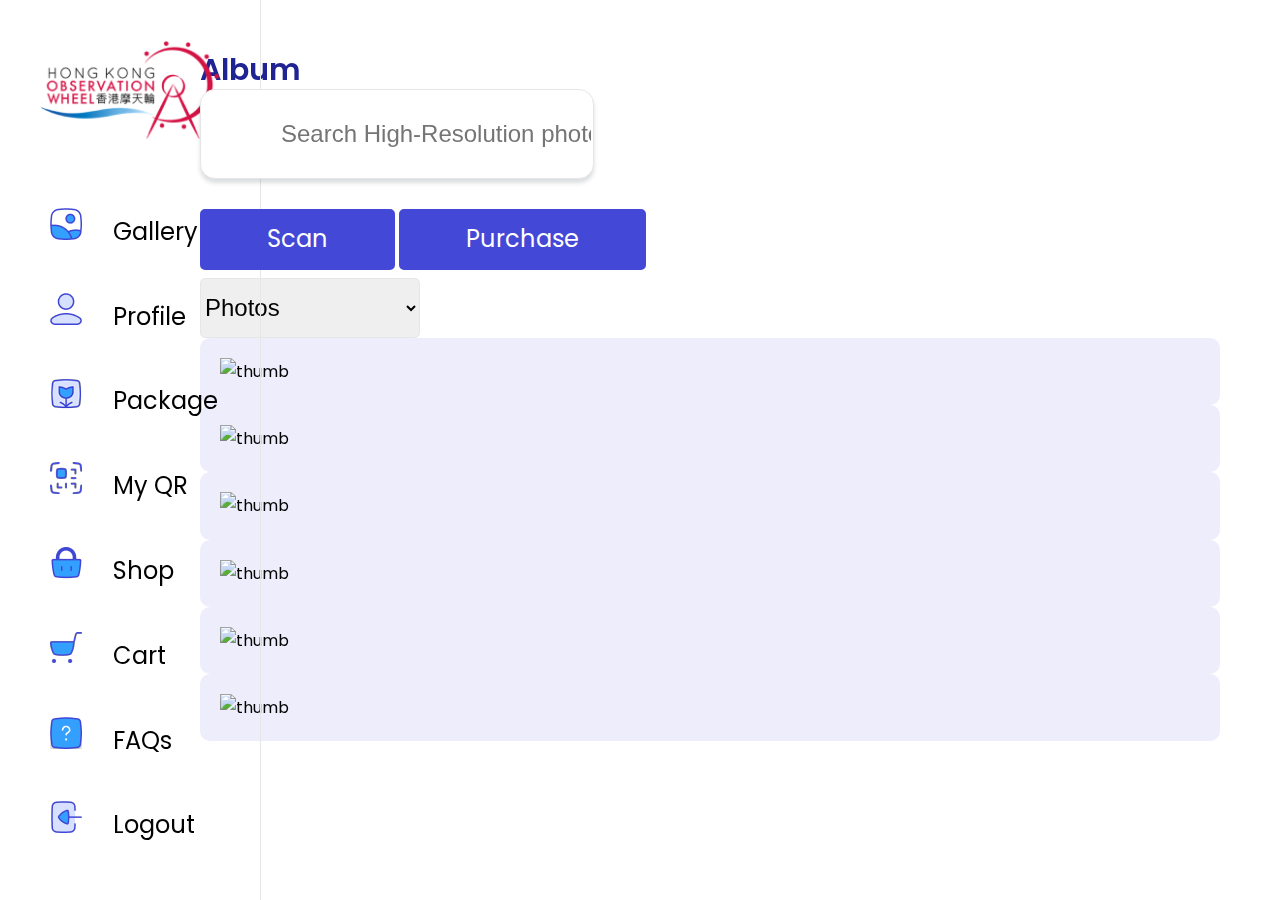
==== src/index.html @ 4436a9db "gallery done" ====
<!-- meta tags and other links -->
<!DOCTYPE html>
<html lang="en">

<head>
    <meta charset="UTF-8">
    <meta name="viewport" content="width=device-width, initial-scale=1.0">
    <title>The Site Titlte Here</title>
    <link rel="icon" type="image/png" href="assets/images/favicon.png" sizes="16x16">
    <!-- bootstrap 5  -->
    <link rel="stylesheet" href="assets/css/lib/bootstrap.min.css">
    <!-- Icon Link  -->
    <link rel="stylesheet" href="assets/css/all.min.css">
    <link rel="stylesheet" href="assets/css/line-awesome.min.css">
    <link rel="stylesheet" href="assets/css/lib/animate.css">

    <!-- Plugin Link -->
    <link rel="stylesheet" href="assets/css/lib/slick.css">
    <link rel="stylesheet" href="assets/css/lib/magnific-popup.css">

    <!-- Main css -->
    <link rel="stylesheet" href="assets/css/main.css">
</head>

<body>
    <!-- Overlay -->
    <div class="overlay"></div>
    <a href="javascript::void(0)" class="scrollToTop"><i class="las la-chevron-up"></i></a>

<div class="main-wrapper d-flex flex-wrap">
    <div class="menu-sidebar">
        <div class="logo"><img src="assets/images/logo.png" alt="logo"></div>
        <ul class="menu">
            <li><a href="index.html"><img src="assets/images/icon/gallery.png" alt=""> Gallery</a></li>
            <li><a href="profile.html"><img src="assets/images/icon/profile.png" alt=""> Profile</a></li>
            <li><a href="package.html"><img src="assets/images/icon/package.png" alt=""> Package</a></li>
            <li><a href="qr.html"><img src="assets/images/icon/qr.png" alt=""> My QR</a></li>
            <li><a href="shop.html"><img src="assets/images/icon/shop.png" alt=""> Shop</a></li>
            <li><a href="cart.html"><img src="assets/images/icon/cart.png" alt=""> Cart</a></li>
        </ul>
        <ul class="menu mt-auto">
            <li>
                <a href="faq.html"><img src="assets/images/icon/faq.png" alt=""> FAQs</a>
            </li>
            <li>
                <a href="faq.html"><img src="assets/images/icon/logout.png" alt=""> Logout</a>
            </li>
        </ul>
    </div>
    <div class="body-content">
        <div class="top-area">
            <div class="search-box d-flex flex-wrap align-items-center">
                <h3 class="title">Album</h3>
                <form class="search-form">
                    <div class="form-group">
                        <span class="search-icon"><i class="las la-search"></i></span>
                        <input type="text" placeholder="Search High-Resolution photos" class="form--control w-100">
                    </div>
                </form>
            </div>
            <div class="d-flex flex-wrap justify-content-between mb-5 gap-4">
                <div class="d-flex flex-wrap gap-4">
                    <a href="#0" class="cmn--btn">Scan</a>
                    <a href="#0" class="cmn--btn">Purchase</a>
                </div>
                <select class="form-select form--control ps-4 pe-5 w-auto">
                    <option>Photos</option>
                    <option>Videos</option>
                </select>
            </div>
        </div>
        <div class="gallery-wrapper row gy-5">
            <div class="col-lg-4 col-6">
                <div class="gallery-item">
                    <img src="assets/images/thumb/gallery1.png" alt="thumb">
                </div>
            </div>
            <div class="col-lg-4 col-6">
                <div class="gallery-item">
                    <img src="assets/images/thumb/gallery2.png" alt="thumb">
                </div>
            </div>
            <div class="col-lg-4 col-6">
                <div class="gallery-item">
                    <img src="assets/images/thumb/gallery3.png" alt="thumb">
                </div>
            </div>
            <div class="col-lg-4 col-6">
                <div class="gallery-item">
                    <img src="assets/images/thumb/gallery4.png" alt="thumb">
                </div>
            </div>
            <div class="col-lg-4 col-6">
                <div class="gallery-item">
                    <img src="assets/images/thumb/gallery5.png" alt="thumb">
                </div>
            </div>
            <div class="col-lg-4 col-6">
                <div class="gallery-item">
                    <img src="assets/images/thumb/gallery6.png" alt="thumb">
                </div>
            </div>
        </div>
    </div>
</div>

<!-- Gallery Popup -->
<div class="gallery-item style--two gallery-modal">
    <img src="assets/images/thumb/gallery1.png" alt="thumb">
    <a href="javascript:void(0)" class="cmn--btn d-block text-center mt-4 download-btn">Download</a>
    <a href="javascript:void(0)" class="cmn--btn d-block text-center mt-4 active share-btn">Share</a>
</div>
<!-- Gallery Popup -->

<!-- Share Popup -->
<div class="popup-wrapper share-modal">
    <p class="text-center fs--20px mb-4">Share in you social networks </p>
    <ul class="social-links d-flex flex-wrap gap-3">
        <li><a href="javascript:void(0)"><i class="fas fa-copy"></i></a></li>
        <li><a href=""><i class="fab fa-facebook-f"></i></a></li>
        <li><a href=""><i class="fab fa-twitter"></i></a></li>
        <li><a href=""><i class="fab fa-instagram"></i></a></li>
    </ul>
</div>
<!-- Share Popup -->

<!-- Share Success -->
<div class="popup-wrapper success-modal">
    <div class="d-flex flex-wrap align-items-center justify-content-center flex-column h-100">
        <img src="assets/images/icon/success.png" alt="icon">
        <p class="fs--20px mt-2 text-center">Download Succeeded !</p>
    </div>
    <span class="modal-close"><i class="las la-times"></i></span>
</div>
<!-- Share Success -->



<!-- jQuery library -->
<script src="assets/js/lib/jquery-3.6.0.min.js"></script>

<!-- Bootstrap 5 js -->
<script src="assets/js/lib/bootstrap.min.js"></script>

<!-- Pluglin Link -->
<script src="assets/js/lib/slick.min.js"></script>
<script src="assets/js/lib/magnific-popup.min.js"></script>
<script src="assets/js/lib/wow.min.js"></script>

<!-- Main js -->
<script src="assets/js/main.js"></script>
</body>

</html>
---- src/assets/css/main.css ----
@import url("https://fonts.googleapis.com/css2?family=Poppins:ital,wght@0,300;0,400;0,500;0,600;0,700;0,800;0,900;1,300;1,400;1,500;1,600;1,700;1,800;1,900&display=swap");

:root {
    --heading-font: "Poppins", sans-serif;
    --body-font: "Poppins", sans-serif;
    --heading: 238 64% 55%;
    --body: 223 22% 1%;
    --border: 0 0% 90%;
    --base-h: 238;
    --base-s: 64%;
    --base-l: 55%;
    --base: var(--base-h) var(--base-s) var(--base-l);
    --base-two: 176 100% 46%;
    --base-three: 208 100% 60%;
    --base-100: var(--base-h) var(--base-s) calc(var(--base-l) + 20%);
    --base-200: var(--base-h) var(--base-s) calc(var(--base-l) + 15%);
    --base-300: var(--base-h) var(--base-s) calc(var(--base-l) + 10%);
    --base-400: var(--base-h) var(--base-s) calc(var(--base-l) + 5%);
    --base-500: var(--base-h) var(--base-s) calc(var(--base-l) - 5%);
    --base-600: var(--base-h) var(--base-s) calc(var(--base-l) - 8%);
    --base-700: var(--base-h) var(--base-s) calc(var(--base-l) - 10%);
    --base-800: var(--base-h) var(--base-s) calc(var(--base-l) - 15%);
    --base-900: var(--base-h) var(--base-s) calc(var(--base-l) - 20%);
    --accent-h: 260;
    --accent-s: 92%;
    --accent-l: 10%;
    --accent-50: var(--accent-h) var(--accent-s) calc(var(--accent-l) + 25%);
    --accent-100: var(--accent-h) var(--accent-s) calc(var(--accent-l) + 20%);
    --accent-200: var(--accent-h) var(--accent-s) calc(var(--accent-l) + 15%);
    --accent-300: var(--accent-h) var(--accent-s) calc(var(--accent-l) + 10%);
    --accent-400: var(--accent-h) var(--accent-s) calc(var(--accent-l) + 5%);
    --accent: var(--accent-h) var(--accent-s) var(--accent-l);
    --accent-600: var(--accent-h) var(--accent-s) calc(var(--accent-l) - 5%);
    --accent-700: var(--accent-h) var(--accent-s) calc(var(--accent-l) - 10%);
    --accent-800: var(--accent-h) var(--accent-s) calc(var(--accent-l) - 15%);
    --accent-900: var(--accent-h) var(--accent-s) calc(var(--accent-l) - 20%);
    --primary: 245 82% 67%;
    --secondary: 210 7% 56%;
    --success: 147 67% 47%;
    --danger: 360 78% 62%;
    --warning: 29 100% 63%;
    --info: 200 90% 53%;
    --dark: 206 70% 11%;
    --white: 0 0% 100%;
    --light-h: 148;
    --light-s: 0%;
    --light-l: 95%;
    --light-50: var(--light-h) var(--light-s) calc(var(--light-l) + 33%);
    --light-100: var(--light-h) var(--light-s) calc(var(--light-l) + 20%);
    --light-200: var(--light-h) var(--light-s) calc(var(--light-l) + 15%);
    --light-300: var(--light-h) var(--light-s) calc(var(--light-l) + 10%);
    --light-400: var(--light-h) var(--light-s) calc(var(--light-l) + 2%);
    --light: var(--light-h) var(--light-s) var(--light-l);
    --light-600: var(--light-h) var(--light-s) calc(var(--light-l) - 2%);
    --light-700: var(--light-h) var(--light-s) calc(var(--light-l) - 10%);
    --light-800: var(--light-h) var(--light-s) calc(var(--light-l) - 15%);
    --light-900: var(--light-h) var(--light-s) calc(var(--light-l) - 20%);
}

html {
    scroll-behavior: smooth;
}

body {
    padding: 0;
    margin: 0;
    font-size: 16px;
    line-height: 1.7;
    color: hsl(var(--body));
    font-family: var(--body-font);
    word-wrap: break-word;
}

a {
    text-decoration: none;
    color: hsl(var(--body));
}

a:hover {
    color: hsl(var(--base));
}

span,
sub,
sup,
a {
    display: inline-block;
}

.custom-container {
    max-width: 1250px;
    margin: 0 auto;
}

/* global css strat */
.text--primary {
    color: hsl(var(--primary)) !important;
}

.text--secondary {
    color: hsl(var(--secondary)) !important;
}

.text--success {
    color: hsl(var(--success)) !important;
}

.text--danger {
    color: hsl(var(--danger)) !important;
}

.text--warning {
    color: hsl(var(--warning)) !important;
}

.text--info {
    color: hsl(var(--info)) !important;
}

.text--dark {
    color: hsl(var(--dark)) !important;
}

.text--muted {
    color: hsl(var(--muted)) !important;
}

.text--base {
    color: hsl(var(--base)) !important;
}

.text--body {
    color: hsl(var(--body)) !important;
}

/* background color css start */
.bg--primary {
    background-color: hsl(var(--primary)) !important;
}

.bg--secondary {
    background-color: hsl(var(--secondary)) !important;
}

.bg--success {
    background-color: hsl(var(--success)) !important;
}

.bg--danger {
    background-color: hsl(var(--danger)) !important;
}

.bg--warning {
    background-color: hsl(var(--warning)) !important;
}

.bg--info {
    background-color: hsl(var(--info)) !important;
}

.bg--dark {
    background-color: hsl(var(--dark)) !important;
}

.bg--light {
    background-color: hsl(var(--light)) !important;
}

.bg--base {
    background-color: hsl(var(--base)) !important;
}

.bg--accent {
    background-color: hsl(var(--accent)) !important;
}

/* background color css end */
.bg_img {
    background-position: center;
    background-size: cover !important;
    background-repeat: no-repeat !important;
}

.bg_fixed {
    background-attachment: fixed !important;
}

ul {
    list-style: none;
    margin: 0;
    padding: 0;
}

.overlay {
    position: fixed;
    width: 100%;
    height: 100%;
    left: 0;
    top: 0;
    z-index: -999;
}

.overlay.active {
    z-index: 111;
}

.overlay.active-color {
    z-index: 111;
    background-color: hsl(var(--dark)/0.6);
}

.scrollToTop {
    width: 40px;
    height: 40px;
    display: flex;
    align-items: center;
    justify-content: center;
    color: hsl(var(--white));
    z-index: 9999;
    bottom: 30px;
    right: 30px;
    font-size: 18px;
    position: fixed;
    transform: translateY(150px);
    background: hsl(var(--base));
    border-radius: 3px;
}

.scrollToTop:hover {
    color: hsl(var(--white));
}

.scrollToTop.active {
    transform: translateY(0);
    animation: bounceInDown 2s;
}

.pt-120 {
    padding-top: clamp(70px, 6vw, 120px);
}

.pt-100 {
    padding-top: clamp(55px, 6vw, 100px);
}

.pt-80 {
    padding-top: clamp(50px, 6vw, 80px);
}

.pt-60 {
    padding-top: clamp(35px, 6vw, 60px);
}

.pt-50 {
    padding-top: clamp(35px, 6vw, 50px);
}

.pb-120 {
    padding-bottom: clamp(70px, 6vw, 120px);
}

.pb-100 {
    padding-bottom: clamp(55px, 6vw, 100px);
}

.pb-80 {
    padding-bottom: clamp(50px, 6vw, 80px);
}

.pb-60 {
    padding-bottom: clamp(35px, 6vw, 60px);
}

.pb-50 {
    padding-bottom: clamp(35px, 6vw, 50px);
}

.mt-10 {
    margin-top: 10px;
}

.mt-15 {
    margin-top: 15px;
}

.mt-20 {
    margin-top: 20px;
}

.mt-25 {
    margin-top: 25px;
}

.mt-30 {
    margin-top: 30px;
}

.mt-35 {
    margin-top: 35px;
}

.mt-40 {
    margin-top: 40px;
}

.mt-45 {
    margin-top: 45px;
}

.mt-50 {
    margin-top: 50px;
}

.mt-55 {
    margin-top: 55px;
}

.mt-60 {
    margin-top: 60px;
}

.mb-10 {
    margin-bottom: 10px;
}

.mb-15 {
    margin-bottom: 15px;
}

.mb-20 {
    margin-bottom: 20px;
}

.mb-25 {
    margin-bottom: 25px;
}

.mb-30 {
    margin-bottom: 30px;
}

.mb-35 {
    margin-bottom: 35px;
}

.mb-40 {
    margin-bottom: 40px;
}

.mb-45 {
    margin-bottom: 45px;
}

.mb-50 {
    margin-bottom: 50px;
}

.mb-55 {
    margin-bottom: 55px;
}

.mb-60 {
    margin-bottom: 60px;
}

.search-form .search-icon, .pagination, .list.list-column {
    display: flex;
    flex-wrap: wrap;
}

.social-links li a {
    display: flex;
    flex-wrap: wrap;
    align-items: center;
    justify-content: center;
}

.custom--checkbox label::before, .btn,
.cmn--btn, a,
img,
.name {
    transition: all 0.3s;
}

.list.list-style-two li::before, .list.list-style-check li::before {
    position: absolute;
    font-weight: 900;
    font-size: 16px;
    font-family: "Line Awesome Free";
}

.list.list-column {
    flex-direction: column;
}

.list.list-style-check li {
    position: relative;
    padding: 7px 0;
    padding-left: 28px;
    font-size: 14px;
}

.list.list-style-check li.active {
    color: hsl(var(--heading));
}

.list.list-style-check li.active::before {
    content: "\f00c";
}

.list.list-style-check li.disabled {
    color: hsl(var(--body)/0.65);
}

.list.list-style-check li.disabled::before {
    content: "\f00d";
}

.list.list-style-check li::before {
    left: 0;
    top: 6px;
}

.list.list-style-one li {
    padding: 6px 0;
    padding-left: 25px;
    position: relative;
}

.list.list-style-one li::before {
    position: absolute;
    content: "";
    left: 0;
    width: 10px;
    height: 10px;
    top: 12px;
    background-color: hsl(var(--base));
    border-radius: 50%;
}

.list.list-style-two li {
    padding: 6px 0;
    padding-left: 25px;
    position: relative;
}

.list.list-style-two li::before {
    content: "\f101";
    left: 0;
    top: 6px;
    color: hsl(var(--base));
}

@media (min-width: 576px) {
    .list.list-50-sm li {
        width: 50%;
    }
}

@media (min-width: 768px) {
    .list.list-50-md li {
        width: 50%;
    }
}

@media (min-width: 992px) {
    .list.list-50-lg li {
        width: 50%;
    }
}

@media (min-width: 1200px) {
    .list.list-50-xl li {
        width: 50%;
    }
}

h1,
h2,
h3,
h4,
h5,
h6 {
    margin: 0;
    font-weight: 600;
    line-height: 1.3;
    color: hsl(var(--heading));
    font-family: var(--heading-font);
}

h1 > a,
h2 > a,
h3 > a,
h4 > a,
h5 > a,
h6 > a {
    color: hsl(var(--heading));
}

h1 {
    font-size: 45px;
}

@media (max-width: 1199px) {
    h1 {
        font-size: 40px;
    }
}

@media (max-width: 767px) {
    h1 {
        font-size: 36px;
    }
}

@media (max-width: 575px) {
    h1 {
        font-size: 30px;
    }
}

h2 {
    font-size: 30px;
}

@media (max-width: 767px) {
    h2 {
        font-size: 26px;
    }
}

@media (max-width: 575px) {
    h2 {
        font-size: 22px;
    }
}

h3 {
    font-size: 30px;
}

@media (max-width: 1199px) {
    h3 {
        font-size: 26px;
    }
}

@media (max-width: 450px) {
    h3 {
        font-size: 24px;
    }
}

h4 {
    font-size: 24px;
}

@media (max-width: 767px) {
    h4 {
        font-size: 22px;
    }
}

@media (max-width: 575px) {
    h4 {
        font-size: 20px;
    }
}

h4 {
    font-size: 22px;
}

@media (max-width: 1199px) {
    h4 {
        font-size: 20px;
    }
}

@media (max-width: 575px) {
    h4 {
        font-size: 18px;
    }
}

h5 {
    font-size: 20px;
}

@media (max-width: 1199px) {
    h5 {
        font-size: 18px;
    }
}

h6 {
    font-size: 18px;
}

.fs--13px {
    font-size: 12px;
}

.fs--13px {
    font-size: 13px;
}

.fs--14px {
    font-size: 14px;
}

.fs--15px {
    font-size: 15px;
}

.fs--16px {
    font-size: 16px;
}

.fs--18px {
    font-size: 18px;
}

.fs--20px {
    font-size: 20px;
}

.fs--22px {
    font-size: 22px;
}

.btn,
.cmn--btn {
    padding: 8px 65px;
    font-weight: 400;
    outline: none !important;
    box-shadow: none !important;
    border-radius: 5px;
    z-index: 1;
}

.btn.btn--lg,
.cmn--btn.btn--lg {
    padding: 13px 35px !important;
    font-size: 18px;
}

@media (max-width: 991px) {
    .btn.btn--lg,
.cmn--btn.btn--lg {
        font-size: 16px;
    }
}

.btn.btn--md,
.cmn--btn.btn--md {
    padding: 10px 25px !important;
    font-size: 15px;
}

.btn.btn--sm,
.cmn--btn.btn--sm {
    padding: 5px 15px !important;
    font-size: 14px;
}

.btn.btn--xs,
.cmn--btn.btn--xs {
    padding: 0px 10px !important;
    font-size: 13px;
}

.cmn--btn {
    font-size: 24px;
    color: hsl(var(--white));
    position: relative;
    z-index: 1;
    overflow: hidden;
    border: 2px solid hsl(var(--base));
}

@media (max-width: 575px) {
    .cmn--btn {
        padding: 8px 30px;
    }
}

.cmn--btn {
    background-color: hsl(var(--base));
}

.cmn--btn:hover, .cmn--btn.active {
    background: transparent;
    color: hsl(var(--base));
}

.cmn--btn.active:hover {
    color: hsl(var(--white));
    background-color: hsl(var(--base));
}

.btn--primary {
    background-color: hsl(var(--primary));
    border: 2px solid hsl(var(--primary));
    color: hsl(var(--white));
}

.btn--primary:hover {
    color: hsl(var(--primary));
}

.btn--secondary {
    background-color: hsl(var(--secondary));
    border: 2px solid hsl(var(--secondary));
    color: hsl(var(--white));
}

.btn--secondary:hover {
    color: hsl(var(--secondary));
}

.btn--success {
    background-color: hsl(var(--success));
    border: 2px solid hsl(var(--success));
    color: hsl(var(--white));
}

.btn--success:hover {
    color: hsl(var(--success));
}

.btn--danger {
    background-color: hsl(var(--danger));
    border: 2px solid hsl(var(--danger));
    color: hsl(var(--white));
}

.btn--danger:hover {
    color: hsl(var(--danger));
}

.btn--warning {
    background-color: hsl(var(--warning));
    border: 2px solid hsl(var(--warning));
    color: hsl(var(--white));
}

.btn--warning:hover {
    color: hsl(var(--warning));
}

.btn--info {
    background-color: var(--info);
    border: 2px solid var(--info);
    color: hsl(var(--white));
}

.btn--info:hover {
    color: var(--info);
}

.btn--light {
    background-color: hsl(var(--light));
    border: 2px solid hsl(var(--light));
    color: hsl(var(--white));
}

.btn--light:hover {
    color: hsl(var(--light));
}

.btn--dark {
    background-color: hsl(var(--dark));
    border: 2px solid hsl(var(--dark));
    color: hsl(var(--white));
}

.btn--dark:hover {
    color: hsl(var(--dark));
}

.btn--base {
    background-color: hsl(var(--base));
    border: 2px solid hsl(var(--base));
    color: hsl(var(--white));
}

.btn--base:hover {
    color: hsl(var(--base));
}

.btn--light {
    color: hsl(var(--base));
}

.btn--outline-primary {
    background-color: transparent;
    border: 2px solid hsl(var(--primary));
    color: hsl(var(--primary));
}

.btn--outline-primary:hover {
    color: hsl(var(--white));
    border-color: hsl(var(--primary));
    background-color: hsl(var(--primary));
}

.btn--outline-secondary {
    background-color: transparent;
    border: 2px solid hsl(var(--secondary));
    color: hsl(var(--secondary));
}

.btn--outline-secondary:hover {
    color: hsl(var(--white));
    border-color: hsl(var(--secondary));
    background-color: hsl(var(--secondary));
}

.btn--outline-success {
    background-color: transparent;
    border: 2px solid hsl(var(--success));
    color: hsl(var(--success));
}

.btn--outline-success:hover {
    color: hsl(var(--white));
    border-color: hsl(var(--success));
    background-color: hsl(var(--success));
}

.btn--outline-danger {
    background-color: transparent;
    border: 2px solid hsl(var(--danger));
    color: hsl(var(--danger));
}

.btn--outline-danger:hover {
    color: hsl(var(--white));
    border-color: hsl(var(--danger));
    background-color: hsl(var(--danger));
}

.btn--outline-warning {
    background-color: transparent;
    border: 2px solid hsl(var(--warning));
    color: hsl(var(--warning));
}

.btn--outline-warning:hover {
    color: hsl(var(--white));
    border-color: hsl(var(--warning));
    background-color: hsl(var(--warning));
}

.btn--outline-info {
    background-color: transparent;
    border: 2px solid var(--info);
    color: var(--info);
}

.btn--outline-info:hover {
    color: hsl(var(--white));
    border-color: var(--info);
    background-color: var(--info);
}

.btn--outline-light {
    background-color: transparent;
    border: 2px solid hsl(var(--light));
    color: hsl(var(--light));
}

.btn--outline-light:hover {
    color: hsl(var(--white));
    border-color: hsl(var(--light));
    background-color: hsl(var(--light));
}

.btn--outline-dark {
    background-color: transparent;
    border: 2px solid hsl(var(--dark));
    color: hsl(var(--dark));
}

.btn--outline-dark:hover {
    color: hsl(var(--white));
    border-color: hsl(var(--dark));
    background-color: hsl(var(--dark));
}

.btn--outline-base {
    background-color: transparent;
    border: 2px solid hsl(var(--base));
    color: hsl(var(--base));
}

.btn--outline-base:hover {
    color: hsl(var(--white));
    border-color: hsl(var(--base));
    background-color: hsl(var(--base));
}

.btn--outline-light {
    color: hsl(var(--body));
    border: 2px solid hsl(var(--border));
}

.badge--base {
    background-color: hsl(var(--base)/0.15);
    border: 1px solid hsl(var(--base));
    color: hsl(var(--base));
}

.badge--primary {
    background-color: hsl(var(--primary)/0.15);
    border: 1px solid hsl(var(--primary));
    color: hsl(var(--primary));
}

.badge--secondary {
    background-color: hsl(var(--secondary)/0.15);
    border: 1px solid hsl(var(--secondary));
    color: hsl(var(--secondary));
}

.badge--success {
    background-color: hsl(var(--success)/0.15);
    border: 1px solid hsl(var(--success));
    color: hsl(var(--success));
}

.badge--danger {
    background-color: hsl(var(--danger)/0.15);
    border: 1px solid hsl(var(--danger));
    color: hsl(var(--danger));
}

.badge--warning {
    background-color: hsl(var(--warning)/0.15);
    border: 1px solid hsl(var(--warning));
    color: hsl(var(--warning));
}

.badge--info {
    background-color: hsl(var(--info)/0.15);
    border: 1px solid hsl(var(--info));
    color: hsl(var(--info));
}

.badge--dark {
    background-color: hsl(var(--dark)/0.15);
    border: 1px solid hsl(var(--dark));
    color: hsl(var(--dark));
}

.badge {
    border-radius: 18px;
    padding: 4px 15px;
}

.badge.badge--icon {
    padding: 5px;
    border-radius: 5px;
}

.badge.badge--lg {
    padding: 6px 16px;
}

.badge.badge--md {
    padding: 4px 12px;
}

.badge.badge--sm {
    padding: 3px 10px;
}

.badge--fill-primary {
    background-color: hsl(var(--primary));
    border: 1px solid hsl(var(--primary));
    color: hsl(var(--white));
}

.badge--fill-primary:hover {
    color: hsl(var(--white));
}

.badge--fill-secondary {
    background-color: hsl(var(--secondary));
    border: 1px solid hsl(var(--secondary));
    color: hsl(var(--white));
}

.badge--fill-secondary:hover {
    color: hsl(var(--white));
}

.badge--fill-success {
    background-color: hsl(var(--success));
    border: 1px solid hsl(var(--success));
    color: hsl(var(--white));
}

.badge--fill-success:hover {
    color: hsl(var(--white));
}

.badge--fill-danger {
    background-color: hsl(var(--danger));
    border: 1px solid hsl(var(--danger));
    color: hsl(var(--white));
}

.badge--fill-danger:hover {
    color: hsl(var(--white));
}

.badge--fill-warning {
    background-color: hsl(var(--warning));
    border: 1px solid hsl(var(--warning));
    color: hsl(var(--white));
}

.badge--fill-warning:hover {
    color: hsl(var(--white));
}

.badge--fill-info {
    background-color: hsl(var(--info));
    border: 1px solid hsl(var(--info));
    color: hsl(var(--white));
}

.badge--fill-info:hover {
    color: hsl(var(--white));
}

.badge--fill-light {
    background-color: hsl(var(--light));
    border: 1px solid hsl(var(--light));
    color: hsl(var(--white));
}

.badge--fill-light:hover {
    color: hsl(var(--white));
}

.badge--fill-dark {
    background-color: hsl(var(--dark));
    border: 1px solid hsl(var(--dark));
    color: hsl(var(--white));
}

.badge--fill-dark:hover {
    color: hsl(var(--white));
}

.badge--fill-base {
    background-color: hsl(var(--base));
    border: 1px solid hsl(var(--base));
    color: hsl(var(--white));
}

.badge--fill-base:hover {
    color: hsl(var(--white));
}

.table {
    margin: 0;
    font-size: 15px;
    background-color: hsl(var(--white));
    box-shadow: 0 0 8px hsl(var(--base)/0.06);
}

.table thead tr th {
    background: hsl(var(--base));
    text-align: center;
    font-size: 15px;
    padding: 15px;
    color: hsl(var(--white));
    font-family: var(--heading-font);
    font-weight: 500;
}

.table thead tr th:first-child {
    text-align: left;
    border-radius: 5px 0 0 0;
}

.table thead tr th:last-child {
    border-radius: 0 5px 0 0;
    text-align: right;
}

.table tbody {
    border: 0 !important;
}

.table tbody tr td {
    text-align: center;
    vertical-align: middle;
    padding: 20px 15px;
    border-width: 1px;
    font-family: var(--heading-font);
}

.table tbody tr td::before {
    content: attr(data-label);
    font-family: var(--heading-font);
    font-size: 15px;
    color: hsl(var(--heading));
    font-weight: 500;
    display: none;
}

.table tbody tr td:first-child {
    text-align: left;
}

.table tbody tr td:last-child {
    text-align: right;
}

.table tbody tr:nth-child(even) {
    background: hsl(var(--light));
}

.table .amount span {
    margin-right: 4px;
}

@media (max-width: 767px) {
    .table--responsive--md thead {
        display: none;
    }

    .table--responsive--md tbody tr {
        display: block;
    }

    .table--responsive--md tbody tr td {
        display: flex;
        align-items: center;
        justify-content: space-between;
        gap: 35px;
        text-align: right;
        padding: 10px 15px;
        border: none;
        border-bottom: 1px solid hsl(var(--border));
    }
}

@media (max-width: 767px) and (max-width: 991px) {
    .table--responsive--md tbody tr td {
        font-size: 14px !important;
    }
}

@media (max-width: 767px) {
    .table--responsive--md tbody tr td:last-child {
        border: none;
    }
}

@media (max-width: 767px) {
    .table--responsive--md tbody tr td::before {
        display: block;
    }
}

@media (min-width: 768px) {
    .table--responsive--md tbody tr td {
        border: 0;
    }
}

@media (max-width: 991px) {
    .table--responsive--lg thead {
        display: none;
    }

    .table--responsive--lg tbody tr {
        display: block;
    }

    .table--responsive--lg tbody tr td {
        display: flex;
        align-items: center;
        justify-content: space-between;
        gap: 35px;
        text-align: right;
        padding: 10px 15px;
        border: none;
        border-bottom: 1px solid hsl(var(--border));
    }
}

@media (max-width: 991px) and (max-width: 991px) {
    .table--responsive--lg tbody tr td {
        font-size: 14px !important;
    }
}

@media (max-width: 991px) {
    .table--responsive--lg tbody tr td:last-child {
        border: none;
    }
}

@media (max-width: 991px) {
    .table--responsive--lg tbody tr td::before {
        display: block;
    }
}

@media (min-width: 992px) {
    .table--responsive--lg tbody tr td {
        border: none;
    }
}

@media (max-width: 1199px) {
    .table--responsive--xl thead {
        display: none;
    }

    .table--responsive--xl tbody tr {
        display: block;
    }

    .table--responsive--xl tbody tr td {
        display: flex;
        align-items: center;
        justify-content: space-between;
        gap: 35px;
        text-align: right;
        padding: 10px 15px;
        border: none;
        border-bottom: 1px solid hsl(var(--border));
    }
}

@media (max-width: 1199px) and (max-width: 991px) {
    .table--responsive--xl tbody tr td {
        font-size: 14px !important;
    }
}

@media (max-width: 1199px) {
    .table--responsive--xl tbody tr td:last-child {
        border: none;
    }
}

@media (max-width: 1199px) {
    .table--responsive--xl tbody tr td::before {
        display: block;
    }
}

@media (min-width: 1200px) {
    .table--responsive--xl tbody tr td {
        border: 0;
    }
}

.form-label {
    font-size: 15px;
}

.form--control {
    height: 50px;
    border-radius: 5px;
    border: 1px solid hsl(var(--border));
    outline: 0 !important;
    box-shadow: none !important;
    font-size: 24px;
}

.form--control:focus {
    border: 1px solid hsl(var(--base));
}

textarea.form--control {
    height: 130px;
}

input:autofill,
input:autofill:hover,
input:autofill:focus,
input:-webkit-autofill,
input:-webkit-autofill:hover,
input:-webkit-autofill:focus {
    -webkit-text-fill-color: hsl(var(--heading));
    transition: background-color 5000s ease-in-out 0s;
}

.custom--radio {
    position: relative;
    padding-left: 0;
}

.custom--radio input[type=radio] {
    width: 100%;
    position: absolute;
    top: 0;
    left: 0;
    visibility: hidden;
    cursor: pointer;
}

.custom--radio input[type=radio]:checked ~ label::before {
    border-width: 2px;
    border-color: hsl(var(--base)) !important;
}

.custom--radio input[type=radio]:checked ~ label::after {
    opacity: 1;
}

.custom--radio label {
    margin-bottom: 0;
    position: relative;
    padding-left: 20px;
    font-size: 14px;
    font-weight: 400;
}

.custom--radio label::before {
    position: absolute;
    content: "";
    top: 4px;
    left: 0;
    width: 15px;
    height: 15px;
    border: 1px solid #888888;
}

.custom--radio label::after {
    position: absolute;
    content: "";
    top: 8px;
    left: 4px;
    width: 7px;
    height: 7px;
    background-color: hsl(var(--base)) !important;
    opacity: 0;
}

.custom--checkbox {
    padding-left: 25px;
}

.custom--checkbox input {
    display: none;
}

.custom--checkbox input:checked ~ label::before {
    content: "\f14a";
    color: hsl(var(--base));
}

.custom--checkbox label {
    position: relative;
    font-size: 15px;
    font-weight: 400;
    cursor: pointer;
    margin-bottom: 0;
}

.custom--checkbox label::before {
    position: absolute;
    content: "\f04d";
    font-family: "Line Awesome Free";
    font-weight: 900;
    top: 3px;
    left: -25px;
    font-size: 20px;
    line-height: 1;
}

/* form css end*/
.custom--card {
    border: 1px solid hsl(var(--border));
    border-radius: 5px;
}

.custom--card .card-header,
.custom--card .card-footer {
    background: hsl(var(--base));
    text-align: center;
}

.custom--card .card-header .title,
.custom--card .card-footer .title {
    color: hsl(var(--white));
    margin: 0;
}

.custom--card .card-header,
.custom--card .card-footer {
    padding: 15px 25px;
    border-color: hsl(var(--border)) !important;
}

@media (max-width: 575px) {
    .custom--card .card-header,
.custom--card .card-footer {
        padding: 10px 20px;
    }
}

@media (max-width: 575px) {
    .custom--card .card-header,
.custom--card .card-footer {
        padding: 8px 15px;
    }
}

.custom--card .card-body {
    padding: 25px;
}

@media (max-width: 575px) {
    .custom--card .card-body {
        padding: 20px;
    }
}

@media (max-width: 450px) {
    .custom--card .card-body {
        padding: 15px;
    }
}

.custom--card.card--lg .card-header,
.custom--card.card--lg .card-footer {
    padding: 20px 35px;
}

@media (max-width: 767px) {
    .custom--card.card--lg .card-header,
.custom--card.card--lg .card-footer {
        padding: 15px 25px;
    }
}

@media (max-width: 575px) {
    .custom--card.card--lg .card-header,
.custom--card.card--lg .card-footer {
        padding: 10px 20px;
    }
}

@media (max-width: 450px) {
    .custom--card.card--lg .card-header,
.custom--card.card--lg .card-footer {
        padding: 8px 15px;
    }
}

.custom--card.card--lg .card-body {
    padding: 35px;
}

@media (max-width: 767px) {
    .custom--card.card--lg .card-body {
        padding: 25px;
    }
}

@media (max-width: 575px) {
    .custom--card.card--lg .card-body {
        padding: 20px;
    }
}

@media (max-width: 450px) {
    .custom--card.card--lg .card-body {
        padding: 15px;
    }
}

.custom--card.card--md .card-header,
.custom--card.card--md .card-footer {
    padding: 10px 20px;
}

.custom--card.card--md .card-body {
    padding: 20px 20px;
}

.custom--modal .modal-footer,
.custom--modal .modal-body,
.custom--modal .modal-header {
    border-color: hsl(var(--border)) !important;
}

.custom--modal .modal-footer .modal-title,
.custom--modal .modal-header .modal-title {
    margin: 0;
    color: hsl(var(--heading));
}

.custom--modal .modal-footer .btn-close,
.custom--modal .modal-header .btn-close {
    background: transparent;
    font-size: 20px;
    line-height: 1;
    color: hsl(var(--danger)) !important;
}

.pagination {
    justify-content: center;
    gap: 12px;
}

.pagination .page-item {
    text-align: center;
}

.pagination .page-item .page-link {
    font-weight: 600;
    width: 40px;
    height: 40px;
    line-height: 40px;
    padding: 0;
    border-color: hsl(var(--border));
    box-shadow: none;
    color: hsl(var(--body));
}

.pagination .page-item.active .page-link, .pagination .page-item:hover .page-link {
    color: hsl(var(--white));
    background-color: hsl(var(--base));
    border-color: transparent;
}

.pagination .page-item.disabled {
    cursor: no-drop !important;
}

.pagination .page-item.disabled .page-link {
    color: hsl(var(--body));
    background: hsl(var(--dark)/0.1);
    border: none;
}

.social-links li a {
    width: 80px;
    height: 80px;
    border: 2px solid hsl(var(--base));
    font-size: 26px;
    border-radius: 50%;
    color: hsl(var(--base));
}

.social-links li a:hover {
    color: hsl(var(--white));
    background-color: hsl(var(--base));
}

.logo img {
    max-width: 180px;
}

.search-box {
    margin-bottom: 30px;
}

.search-box .title {
    padding-right: 30px;
    width: 140px;
    color: hsl(var(--base-900));
}

.search-form {
    width: calc(100% - 140px);
    position: relative;
}

.search-form .search-icon {
    position: absolute;
    transform: translateY(-50%);
    align-items: center;
    top: 50%;
    left: 30px;
    font-size: 30px;
}

.search-form .form--control {
    padding-left: 80px;
    height: 86px;
    border-radius: 15px;
    box-shadow: 0 4px 4px hsl(var(--dark)/0.15) !important;
}

.top-area .form-select {
    min-width: 220px;
    height: 60px;
}

.gallery-item {
    padding: 20px;
    background-color: hsl(var(--base)/0.099);
    border-radius: 10px;
}

.gallery-item img {
    width: 100%;
}

.gallery-item.style--two {
    background-color: hsl(var(--white));
    border-radius: 15px;
}

.gallery-modal,
.share-modal,
.success-modal {
    position: fixed;
    top: 50%;
    left: 50%;
    transform: translate(-50%, -50%);
    width: 710px;
    z-index: 111;
    display: none;
}

.share-modal {
    width: auto;
}

.popup-wrapper {
    padding: 30px;
    border-radius: 20px;
    background-color: hsl(var(--white));
}

.success-modal {
    width: 450px;
    height: 400px;
    background-color: hsl(var(--white));
    border-radius: 20px;
    text-align: center;
    vertical-align: center;
}

.modal-close {
    position: absolute;
    right: 15px;
    top: 15px;
    line-height: 1;
    padding: 10px;
    font-size: 18px;
    cursor: pointer;
}

.menu-sidebar {
    width: 260px;
    min-height: 100vh;
    position: fixed;
    left: 0;
    top: 0;
    border-right: 1px solid hsl(var(--border));
}

.menu-sidebar .logo {
    margin: 40px auto 40px;
    text-align: center;
}

.menu li {
    width: 100%;
}

.menu li a {
    padding: 20px 50px;
    padding-right: 15px;
    display: block;
    font-size: 24px;
}

.menu li a.active, .menu li a:hover {
    color: hsl(var(--body));
    background-color: hsl(var(--base-two));
}

.menu li img {
    width: 32px;
    height: 32px;
    object-fit: contain;
    margin-right: 25px;
}

.body-content {
    width: calc(100% - 260px);
    margin-left: auto;
    padding: 50px 60px;
}
/*# sourceMappingURL=main.css.map */
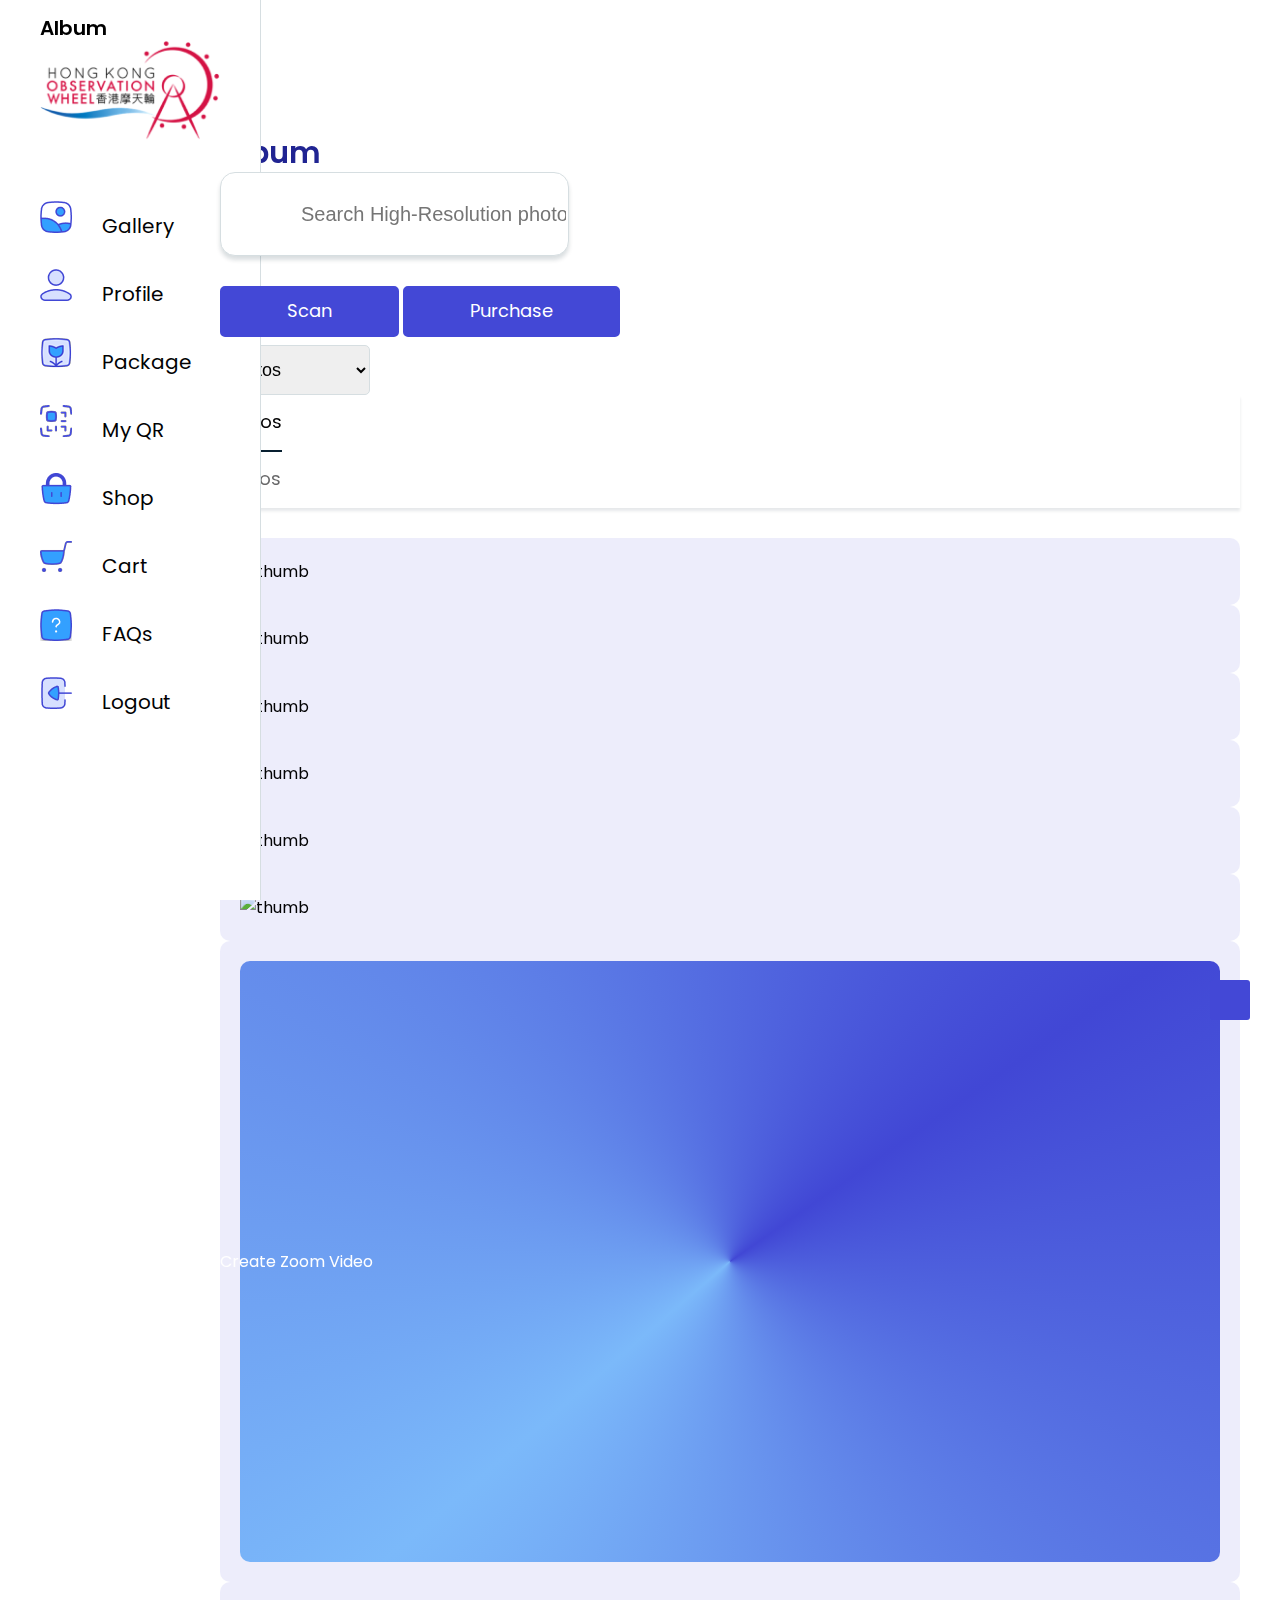
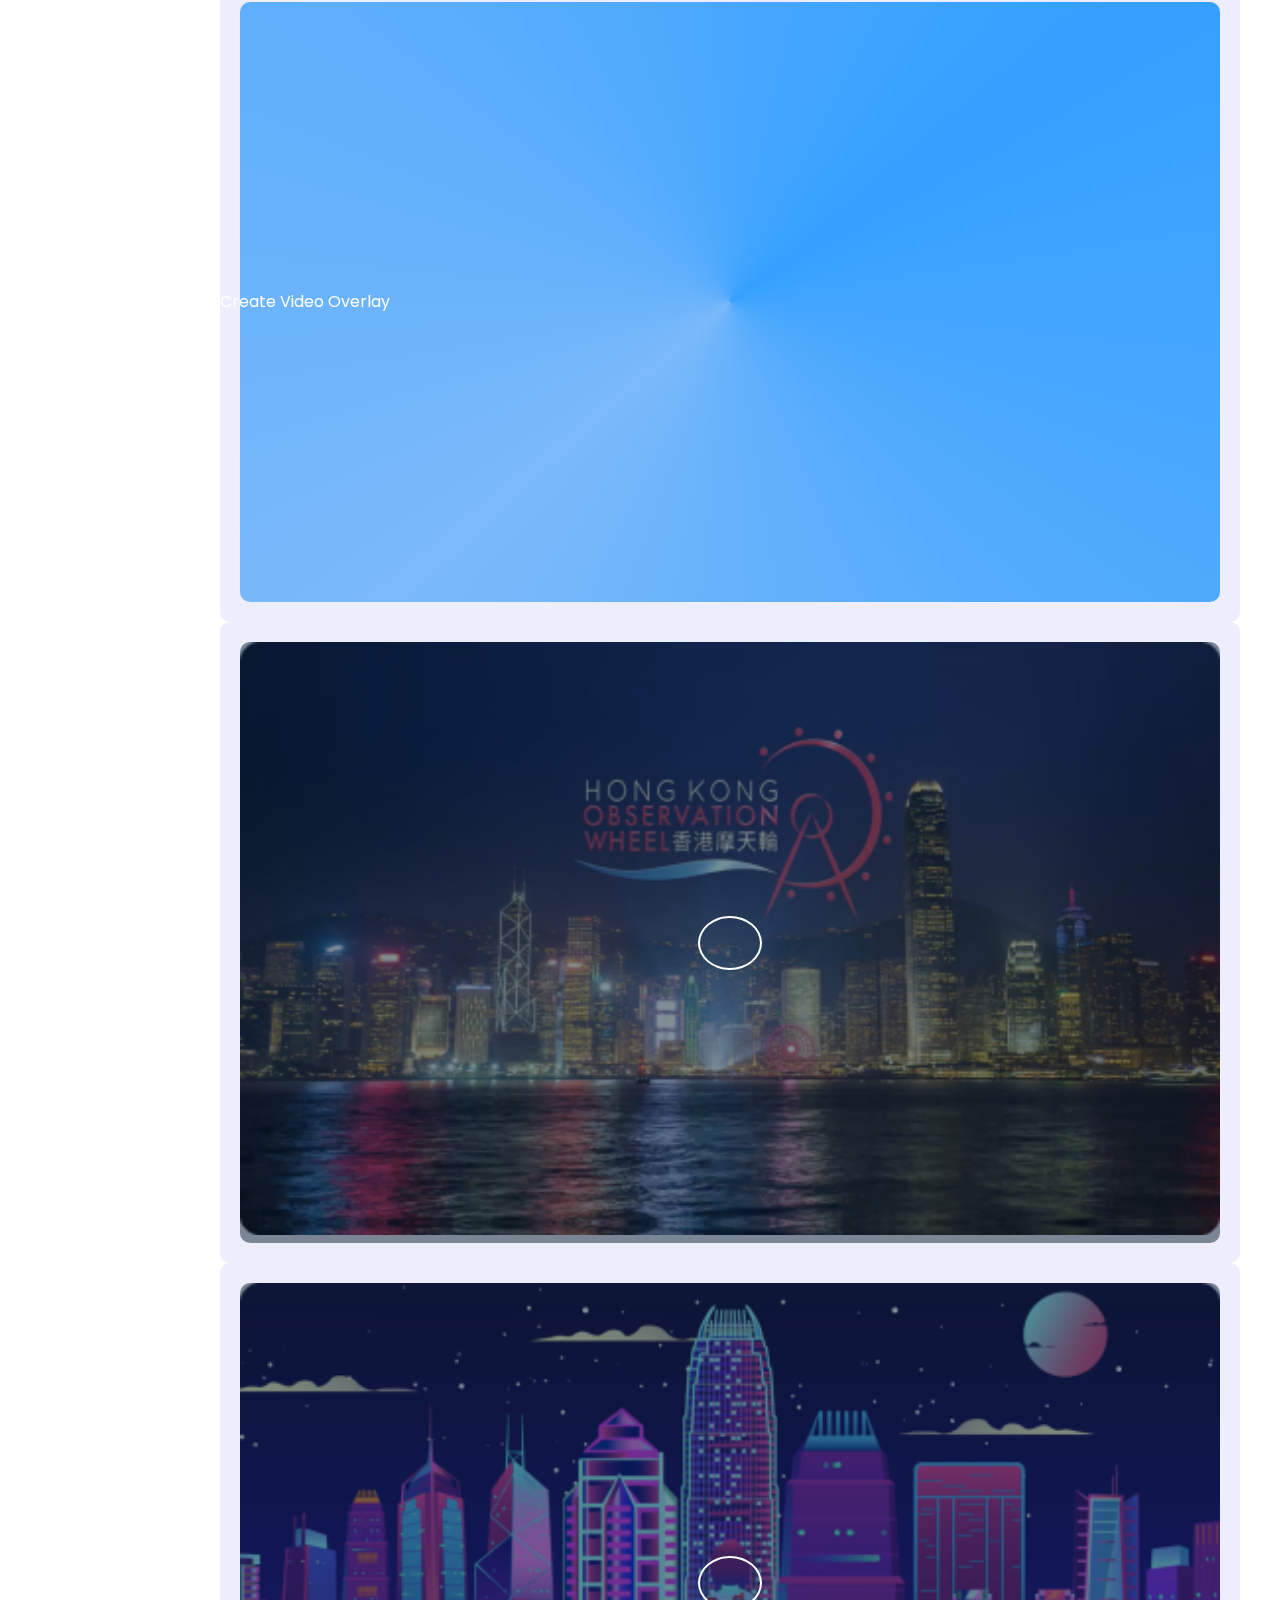
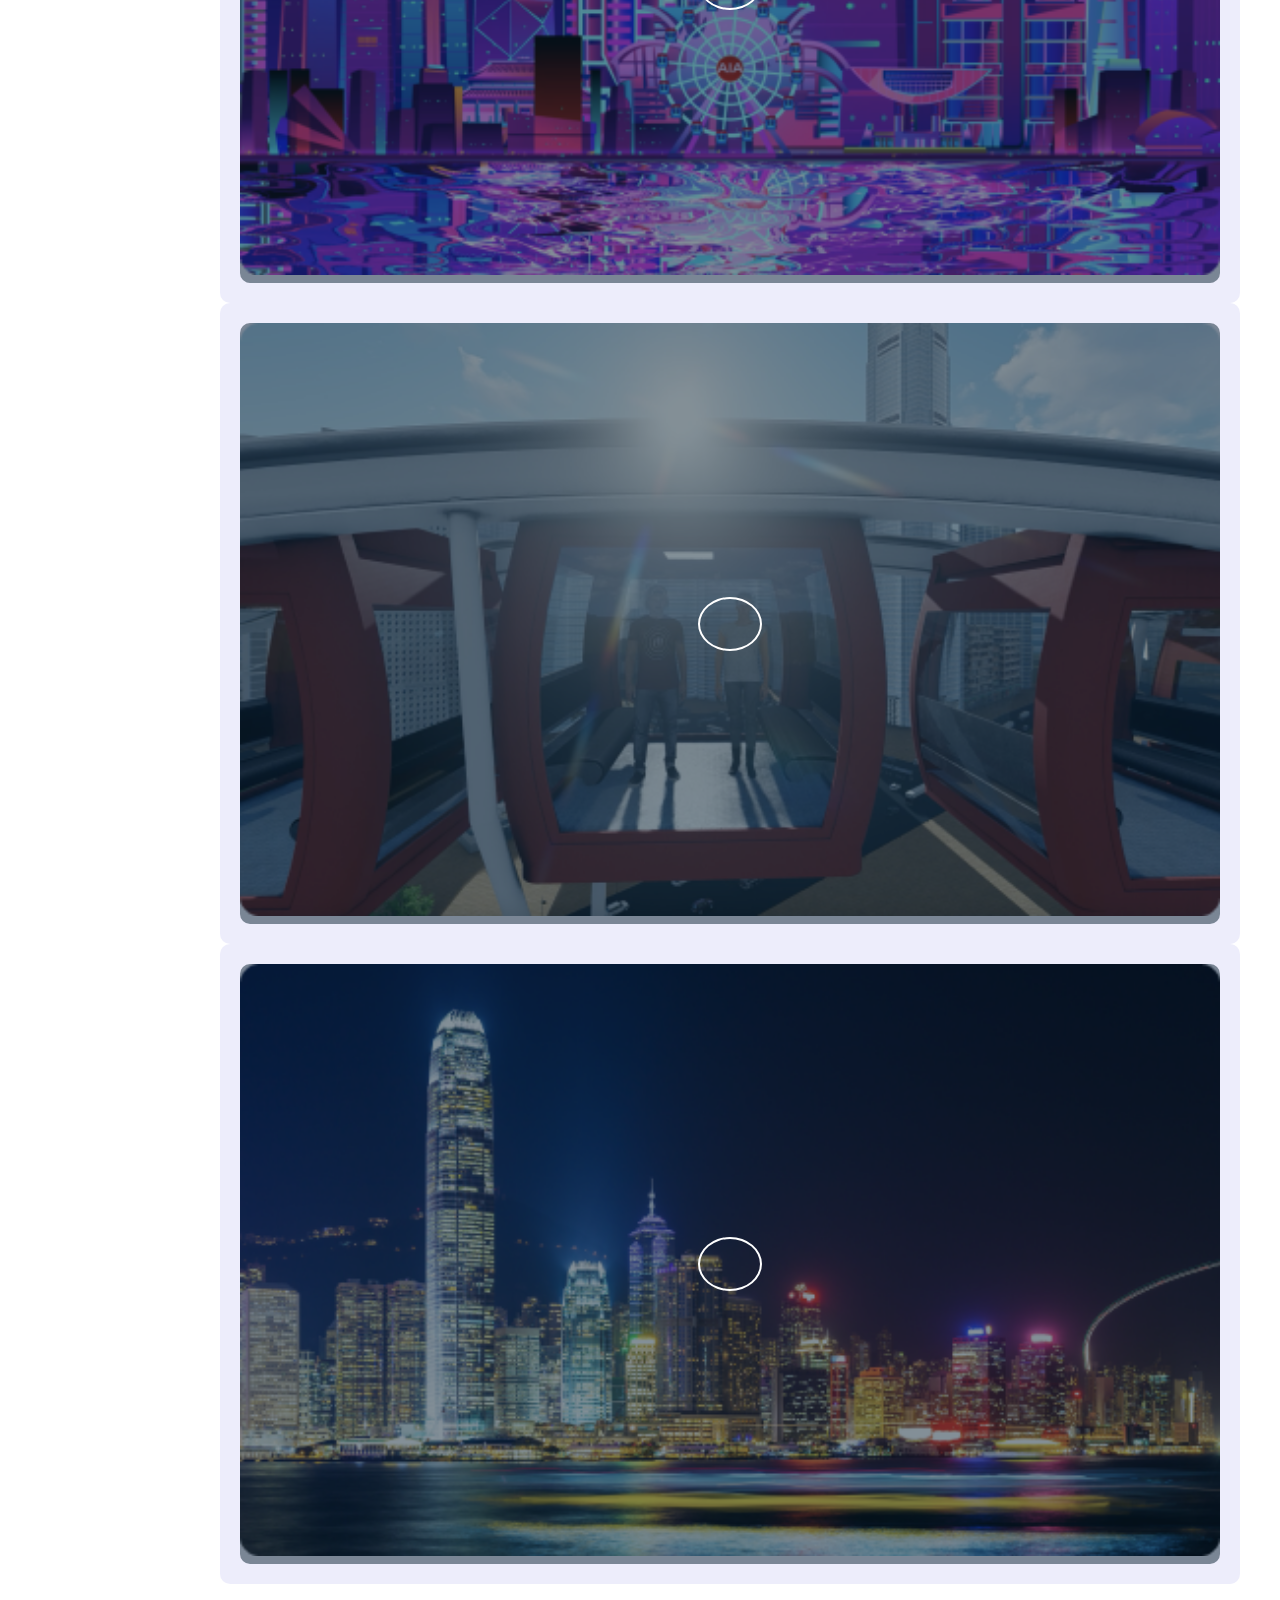
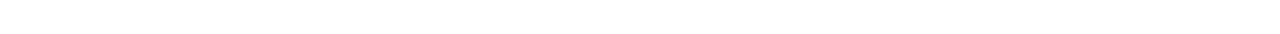
==== commit 4c196644: "hongkong update working -manna" ====
--- a/src/index.html
+++ b/src/index.html
@@ -26,39 +26,47 @@
     <!-- Overlay -->
     <div class="overlay"></div>
     <a href="javascript::void(0)" class="scrollToTop"><i class="las la-chevron-up"></i></a>
+<!-- Header Section -->
+<div class="responsive-header d-flex justify-content-between align-items-center bg-white d-lg-none">
+    <div class="header-trigger"><i class="las la-bars"></i></div>
+    <h4 class="page-title">Album</h4>
+    <span class="search-trigger"><i class="las la-search"></i></span>
+</div>
+<!-- Header Section -->
+
 
 <div class="main-wrapper d-flex flex-wrap">
     <div class="menu-sidebar">
         <div class="logo"><img src="assets/images/logo.png" alt="logo"></div>
         <ul class="menu">
-            <li><a href="index.html"><img src="assets/images/icon/gallery.png" alt=""> Gallery</a></li>
-            <li><a href="profile.html"><img src="assets/images/icon/profile.png" alt=""> Profile</a></li>
-            <li><a href="package.html"><img src="assets/images/icon/package.png" alt=""> Package</a></li>
-            <li><a href="qr.html"><img src="assets/images/icon/qr.png" alt=""> My QR</a></li>
-            <li><a href="shop.html"><img src="assets/images/icon/shop.png" alt=""> Shop</a></li>
-            <li><a href="cart.html"><img src="assets/images/icon/cart.png" alt=""> Cart</a></li>
+            <li><a href="index.html"><img src="assets/images/icon/gallery.png" alt="icon"> Gallery</a></li>
+            <li><a href="profile.html"><img src="assets/images/icon/profile.png" alt="icon"> Profile</a></li>
+            <li><a href="package.html"><img src="assets/images/icon/package.png" alt="icon"> Package</a></li>
+            <li><a href="qr.html"><img src="assets/images/icon/qr.png" alt="icon"> My QR</a></li>
+            <li><a href="shop.html"><img src="assets/images/icon/shop.png" alt="icon"> Shop</a></li>
+            <li><a href="cart.html"><img src="assets/images/icon/cart.png" alt="icon"> Cart</a></li>
         </ul>
         <ul class="menu mt-auto">
             <li>
-                <a href="faq.html"><img src="assets/images/icon/faq.png" alt=""> FAQs</a>
+                <a href="faq.html"><img src="assets/images/icon/faq.png" alt="icon"> FAQs</a>
             </li>
             <li>
-                <a href="faq.html"><img src="assets/images/icon/logout.png" alt=""> Logout</a>
+                <a href="logout.html"><img src="assets/images/icon/logout.png" alt="icon"> Logout</a>
             </li>
         </ul>
     </div>
     <div class="body-content">
         <div class="top-area">
             <div class="search-box d-flex flex-wrap align-items-center">
-                <h3 class="title">Album</h3>
+                <h3 class="title d-none d-lg-block">Album</h3>
                 <form class="search-form">
                     <div class="form-group">
-                        <span class="search-icon"><i class="las la-search"></i></span>
+                        <button type="submit" class="search-icon"><i class="las la-search"></i></button>
                         <input type="text" placeholder="Search High-Resolution photos" class="form--control w-100">
                     </div>
                 </form>
             </div>
-            <div class="d-flex flex-wrap justify-content-between mb-5 gap-4">
+            <div class="flex-wrap justify-content-between align-items-center mb-5 gap-4  d-none d-lg-flex">
                 <div class="d-flex flex-wrap gap-4">
                     <a href="#0" class="cmn--btn">Scan</a>
                     <a href="#0" class="cmn--btn">Purchase</a>
@@ -68,36 +76,106 @@
                     <option>Videos</option>
                 </select>
             </div>
+            <ul class="nav-tabs nav justify-content-center mb-30 cmn--tabs d-lg-none">
+                <li><a href="#photos" data-bs-toggle="tab" class="active">Photos</a></li>
+                <li><a href="#videos" data-bs-toggle="tab">Videos</a></li>
+            </ul>
         </div>
-        <div class="gallery-wrapper row gy-5">
-            <div class="col-lg-4 col-6">
-                <div class="gallery-item">
-                    <img src="assets/images/thumb/gallery1.png" alt="thumb">
+        <div class="tab-content">
+            <div class="tab-pane show fade active" id="photos">
+                <div class="gallery-wrapper row gy-xxl-5 g-3 g-md-4">
+                    <div class="col-lg-6 col-xl-4 col-6">
+                        <div class="gallery-item">
+                            <img src="assets/images/thumb/gallery1.png" alt="thumb">
+                        </div>
+                    </div>
+                    <div class="col-lg-6 col-xl-4 col-6">
+                        <div class="gallery-item">
+                            <img src="assets/images/thumb/gallery2.png" alt="thumb">
+                        </div>
+                    </div>
+                    <div class="col-lg-6 col-xl-4 col-6">
+                        <div class="gallery-item">
+                            <img src="assets/images/thumb/gallery3.png" alt="thumb">
+                        </div>
+                    </div>
+                    <div class="col-lg-6 col-xl-4 col-6">
+                        <div class="gallery-item">
+                            <img src="assets/images/thumb/gallery4.png" alt="thumb">
+                        </div>
+                    </div>
+                    <div class="col-lg-6 col-xl-4 col-6">
+                        <div class="gallery-item">
+                            <img src="assets/images/thumb/gallery5.png" alt="thumb">
+                        </div>
+                    </div>
+                    <div class="col-lg-6 col-xl-4 col-6">
+                        <div class="gallery-item">
+                            <img src="assets/images/thumb/gallery6.png" alt="thumb">
+                        </div>
+                    </div>
                 </div>
             </div>
-            <div class="col-lg-4 col-6">
-                <div class="gallery-item">
-                    <img src="assets/images/thumb/gallery2.png" alt="thumb">
-                </div>
-            </div>
-            <div class="col-lg-4 col-6">
-                <div class="gallery-item">
-                    <img src="assets/images/thumb/gallery3.png" alt="thumb">
-                </div>
-            </div>
-            <div class="col-lg-4 col-6">
-                <div class="gallery-item">
-                    <img src="assets/images/thumb/gallery4.png" alt="thumb">
-                </div>
-            </div>
-            <div class="col-lg-4 col-6">
-                <div class="gallery-item">
-                    <img src="assets/images/thumb/gallery5.png" alt="thumb">
-                </div>
-            </div>
-            <div class="col-lg-4 col-6">
-                <div class="gallery-item">
-                    <img src="assets/images/thumb/gallery6.png" alt="thumb">
+            <div class="tab-pane fade" id="videos">
+                <div class="gallery-wrapper row gy-xxl-5 g-3 g-md-4">
+                    <div class="col-lg-6 col-xl-4 col-6">
+                        <div class="gallery-item video-item">
+                            <img src="assets/images/thumb/video1.png" alt="thumb">
+                            <a href="#0" class="create-video text-center">
+                                <span class="video-icon"><i class="fas fa-video"></i></span>
+                                <span class="text">Create Zoom Video</span>
+                            </a>
+                        </div>
+                    </div>
+                    <div class="col-lg-6 col-xl-4 col-6">
+                        <div class="gallery-item video-item">
+                            <img src="assets/images/thumb/video1.png" alt="thumb">
+                            <a href="#0" class="create-video text-center">
+                                <span class="video-icon"><i class="fas fa-video"></i></span>
+                                <span class="text">Create Video Overlay</span>
+                            </a>
+                        </div>
+                    </div>
+                    <div class="col-lg-6 col-xl-4 col-6">
+                        <div class="gallery-item video-item">
+                            <div class="bg-overlay">
+                                <img src="assets/images/thumb/video2.png" alt="thumb">
+                                <a href="#0" class="create-video text-center video-icon style--two">
+                                    <i class="fas fa-play"></i>
+                                </a>
+                            </div>
+                        </div>
+                    </div>
+                    <div class="col-lg-6 col-xl-4 col-6">
+                        <div class="gallery-item video-item">
+                            <div class="bg-overlay">
+                                <img src="assets/images/thumb/video3.png" alt="thumb">
+                                <a href="#0" class="create-video text-center video-icon style--two">
+                                    <i class="fas fa-play"></i>
+                                </a>
+                            </div>
+                        </div>
+                    </div>
+                    <div class="col-lg-6 col-xl-4 col-6">
+                        <div class="gallery-item video-item">
+                            <div class="bg-overlay">
+                                <img src="assets/images/thumb/video4.png" alt="thumb">
+                                <a href="#0" class="create-video text-center video-icon style--two">
+                                    <i class="fas fa-play"></i>
+                                </a>
+                            </div>
+                        </div>
+                    </div>
+                    <div class="col-lg-6 col-xl-4 col-6">
+                        <div class="gallery-item video-item">
+                            <div class="bg-overlay">
+                                <img src="assets/images/thumb/video5.png" alt="thumb">
+                                <a href="#0" class="create-video text-center video-icon style--two">
+                                    <i class="fas fa-play"></i>
+                                </a>
+                            </div>
+                        </div>
+                    </div>
                 </div>
             </div>
         </div>
@@ -107,14 +185,14 @@
 <!-- Gallery Popup -->
 <div class="gallery-item style--two gallery-modal">
     <img src="assets/images/thumb/gallery1.png" alt="thumb">
-    <a href="javascript:void(0)" class="cmn--btn d-block text-center mt-4 download-btn">Download</a>
-    <a href="javascript:void(0)" class="cmn--btn d-block text-center mt-4 active share-btn">Share</a>
+    <a href="javascript:void(0)" class="cmn--btn d-block text-center mt-3 mt-sm-4 download-btn">Download</a>
+    <a href="javascript:void(0)" class="cmn--btn d-block text-center mt-3 mt-sm-4 active share-btn">Share</a>
 </div>
 <!-- Gallery Popup -->
 
 <!-- Share Popup -->
 <div class="popup-wrapper share-modal">
-    <p class="text-center fs--20px mb-4">Share in you social networks </p>
+    <p class="text-center fs--20px mb-3 mb-sm-4">Share in you social networks </p>
     <ul class="social-links d-flex flex-wrap gap-3">
         <li><a href="javascript:void(0)"><i class="fas fa-copy"></i></a></li>
         <li><a href=""><i class="fab fa-facebook-f"></i></a></li>
--- a/src/assets/css/main.css
+++ b/src/assets/css/main.css
@@ -3,9 +3,9 @@
 :root {
     --heading-font: "Poppins", sans-serif;
     --body-font: "Poppins", sans-serif;
-    --heading: 238 64% 55%;
+    --heading: 0 0% 0%;
     --body: 223 22% 1%;
-    --border: 0 0% 90%;
+    --border: 196 15% 86%;
     --base-h: 238;
     --base-s: 64%;
     --base-l: 55%;
@@ -34,7 +34,7 @@
     --accent-700: var(--accent-h) var(--accent-s) calc(var(--accent-l) - 10%);
     --accent-800: var(--accent-h) var(--accent-s) calc(var(--accent-l) - 15%);
     --accent-900: var(--accent-h) var(--accent-s) calc(var(--accent-l) - 20%);
-    --primary: 245 82% 67%;
+    --primary: 0 100% 60%;
     --secondary: 210 7% 56%;
     --success: 147 67% 47%;
     --danger: 360 78% 62%;
@@ -133,6 +133,10 @@
     color: hsl(var(--body)) !important;
 }
 
+.text--three {
+    color: hsl(var(--base-three)) !important;
+}
+
 /* background color css start */
 .bg--primary {
     background-color: hsl(var(--primary)) !important;
@@ -375,10 +379,10 @@
     justify-content: center;
 }
 
-.custom--checkbox label::before, .btn,
+.body-content, .menu-sidebar, .custom--checkbox label::before, .btn,
 .cmn--btn, a,
 img,
-.name {
+.name, .overlay {
     transition: all 0.3s;
 }
 
@@ -520,7 +524,13 @@
 }
 
 h2 {
-    font-size: 30px;
+    font-size: 35px;
+}
+
+@media (max-width: 991px) {
+    h2 {
+        font-size: 30px;
+    }
 }
 
 @media (max-width: 767px) {
@@ -541,13 +551,13 @@
 
 @media (max-width: 1199px) {
     h3 {
-        font-size: 26px;
+        font-size: 24px;
     }
 }
 
 @media (max-width: 450px) {
     h3 {
-        font-size: 24px;
+        font-size: 22px;
     }
 }
 
@@ -555,23 +565,7 @@
     font-size: 24px;
 }
 
-@media (max-width: 767px) {
-    h4 {
-        font-size: 22px;
-    }
-}
-
-@media (max-width: 575px) {
-    h4 {
-        font-size: 20px;
-    }
-}
-
-h4 {
-    font-size: 22px;
-}
-
-@media (max-width: 1199px) {
+@media (max-width: 1399px) {
     h4 {
         font-size: 20px;
     }
@@ -595,6 +589,12 @@
 
 h6 {
     font-size: 18px;
+}
+
+@media (max-width: 575px) {
+    h6 {
+        font-size: 17px;
+    }
 }
 
 .fs--13px {
@@ -641,7 +641,7 @@
 
 .btn.btn--lg,
 .cmn--btn.btn--lg {
-    padding: 13px 35px !important;
+    padding: 8px 50px !important;
     font-size: 18px;
 }
 
@@ -671,7 +671,7 @@
 }
 
 .cmn--btn {
-    font-size: 24px;
+    font-size: 22px;
     color: hsl(var(--white));
     position: relative;
     z-index: 1;
@@ -679,6 +679,18 @@
     border: 2px solid hsl(var(--base));
 }
 
+@media (max-width: 1399px) {
+    .cmn--btn {
+        font-size: 18px;
+    }
+}
+
+@media (max-width: 991px) {
+    .cmn--btn {
+        font-size: 16px;
+    }
+}
+
 @media (max-width: 575px) {
     .cmn--btn {
         padding: 8px 30px;
@@ -697,6 +709,22 @@
 .cmn--btn.active:hover {
     color: hsl(var(--white));
     background-color: hsl(var(--base));
+}
+
+.cmn--btn2 {
+    font-size: 18px;
+    background-color: hsl(var(--base-three));
+    border-color: hsl(var(--base-three));
+}
+
+@media (max-width: 991px) {
+    .cmn--btn2 {
+        font-size: 16px;
+    }
+}
+
+.cmn--btn2:hover {
+    color: hsl(var(--base-three));
 }
 
 .btn--primary {
@@ -913,9 +941,15 @@
 }
 
 .badge--primary {
-    background-color: hsl(var(--primary)/0.15);
+    background-color: hsl(var(--primary));
     border: 1px solid hsl(var(--primary));
-    color: hsl(var(--primary));
+    color: hsl(var(--white));
+}
+
+.badge--three {
+    background-color: hsl(var(--base-three));
+    border: 1px solid hsl(var(--base-three));
+    color: hsl(var(--white));
 }
 
 .badge--secondary {
@@ -956,7 +990,9 @@
 
 .badge {
     border-radius: 18px;
-    padding: 4px 15px;
+    padding: 7px 15px;
+    border-radius: 4px;
+    font-weight: 400;
 }
 
 .badge.badge--icon {
@@ -1073,14 +1109,19 @@
     box-shadow: 0 0 8px hsl(var(--base)/0.06);
 }
 
+.table thead {
+    border: none;
+}
+
 .table thead tr th {
-    background: hsl(var(--base));
+    background: #e9e4ef;
     text-align: center;
     font-size: 15px;
     padding: 15px;
-    color: hsl(var(--white));
+    color: hsl(var(--body));
     font-family: var(--heading-font);
     font-weight: 500;
+    border: 0;
 }
 
 .table thead tr th:first-child {
@@ -1101,7 +1142,7 @@
     text-align: center;
     vertical-align: middle;
     padding: 20px 15px;
-    border-width: 1px;
+    border-width: 0px;
     font-family: var(--heading-font);
 }
 
@@ -1192,7 +1233,6 @@
         text-align: right;
         padding: 10px 15px;
         border: none;
-        border-bottom: 1px solid hsl(var(--border));
     }
 }
 
@@ -1237,7 +1277,6 @@
         text-align: right;
         padding: 10px 15px;
         border: none;
-        border-bottom: 1px solid hsl(var(--border));
     }
 }
 
@@ -1275,7 +1314,6 @@
     border: 1px solid hsl(var(--border));
     outline: 0 !important;
     box-shadow: none !important;
-    font-size: 24px;
 }
 
 .form--control:focus {
@@ -1565,8 +1603,30 @@
     max-width: 180px;
 }
 
-.search-box {
-    margin-bottom: 30px;
+.responsive-header {
+    position: sticky;
+    top: 0;
+    width: 100%;
+    z-index: 110;
+    padding: 15px 40px;
+}
+
+@media (max-width: 767px) {
+    .responsive-header {
+        padding: 15px 25px;
+    }
+}
+
+@media (max-width: 575px) {
+    .responsive-header {
+        padding: 10px 30px;
+    }
+}
+
+@media (min-width: 992px) {
+    .search-box {
+        margin-bottom: 30px;
+    }
 }
 
 .search-box .title {
@@ -1578,6 +1638,24 @@
 .search-form {
     width: calc(100% - 140px);
     position: relative;
+}
+
+@media (max-width: 991px) {
+    .search-form {
+        position: fixed;
+        left: 50%;
+        width: 90%;
+        visibility: hidden;
+        opacity: 0;
+        transition: all ease 0.3s;
+        transform: translateX(-50%);
+    }
+
+    .search-form.active {
+        visibility: visible;
+        opacity: 1;
+        z-index: 111;
+    }
 }
 
 .search-form .search-icon {
@@ -1586,19 +1664,58 @@
     align-items: center;
     top: 50%;
     left: 30px;
-    font-size: 30px;
+    font-size: 28px;
+    background-color: transparent;
+    border: 0 !important;
+    outline: 0 !important;
+    box-shadow: none !important;
+    padding: 0;
+}
+
+@media (max-width: 991px) {
+    .search-form .search-icon {
+        font-size: 22px;
+    }
+}
+
+@media (max-width: 991px) {
+    .search-form .search-icon {
+        font-size: 18px;
+    }
 }
 
 .search-form .form--control {
     padding-left: 80px;
-    height: 86px;
+    height: 80px;
     border-radius: 15px;
     box-shadow: 0 4px 4px hsl(var(--dark)/0.15) !important;
+    font-size: 20px;
+}
+
+@media (max-width: 1199px) {
+    .search-form .form--control {
+        font-size: 18px;
+        height: 70px;
+    }
+}
+
+@media (max-width: 767px) {
+    .search-form .form--control {
+        font-size: 16px;
+    }
 }
 
 .top-area .form-select {
     min-width: 220px;
-    height: 60px;
+    height: 55px;
+}
+
+@media (max-width: 1399px) {
+    .top-area .form-select {
+        height: 50px;
+        font-size: 18px;
+        min-width: 150px;
+    }
 }
 
 .gallery-item {
@@ -1607,6 +1724,12 @@
     border-radius: 10px;
 }
 
+@media (max-width: 767px) {
+    .gallery-item {
+        padding: 0;
+    }
+}
+
 .gallery-item img {
     width: 100%;
 }
@@ -1614,6 +1737,105 @@
 .gallery-item.style--two {
     background-color: hsl(var(--white));
     border-radius: 15px;
+}
+
+.video-item {
+    position: relative;
+}
+
+.video-item img {
+    border-radius: 10px;
+}
+
+.video-item::before {
+    position: absolute;
+    content: "";
+    left: 20px;
+    top: 20px;
+    right: 20px;
+    bottom: 20px;
+    border-radius: 10px;
+}
+
+@media (max-width: 767px) {
+    .video-item::before {
+        left: 0;
+        right: 0;
+        bottom: 0;
+        top: 0;
+    }
+}
+
+.video-item .create-video {
+    position: absolute;
+    top: 50%;
+    left: 50%;
+    transform: translate(-50%, -50%);
+    display: flex;
+    flex-direction: column;
+    width: 100%;
+    padding: 0 5px;
+    color: hsl(var(--white));
+}
+
+.video-item .create-video.style--two {
+    font-size: 20px;
+    border: 2px solid hsl(var(--white));
+    width: 50px;
+    height: 50px;
+    display: flex;
+    justify-content: center;
+    align-items: center;
+    margin: 0 auto;
+    border-radius: 50%;
+}
+
+@media (max-width: 767px) {
+    .video-item .create-video.style--two {
+        width: 35px;
+        height: 35px;
+        font-size: 15px;
+    }
+}
+
+.video-item .create-video .video-icon {
+    font-size: 40px;
+    line-height: 1;
+}
+
+@media (max-width: 575px) {
+    .video-item .create-video .video-icon {
+        font-size: 25px;
+    }
+}
+
+@media (max-width: 575px) {
+    .video-item .create-video .text {
+        font-size: 13px;
+    }
+}
+
+.bg-overlay {
+    position: relative;
+}
+
+.bg-overlay::before {
+    position: absolute;
+    content: "";
+    left: 0;
+    top: 0;
+    width: 100%;
+    height: 100%;
+    background-color: hsl(var(--dark)/0.5);
+    border-radius: 10px;
+}
+
+div[class*=col]:nth-child(1) .video-item::before {
+    background: conic-gradient(from 177.91deg at 50% 50%, #4147d5 -122.66deg, #7bb9fa 51.24deg, #4147d5 237.34deg, #7bb9fa 411.24deg);
+}
+
+div[class*=col]:nth-child(2) .video-item::before {
+    background: conic-gradient(from 177.91deg at 50% 50%, #33a0ff -122.66deg, #7bb9fa 51.24deg, #33a0ff 237.34deg, #7bb9fa 411.24deg);
 }
 
 .gallery-modal,
@@ -1623,9 +1845,28 @@
     top: 50%;
     left: 50%;
     transform: translate(-50%, -50%);
-    width: 710px;
+    max-width: 710px;
+    width: 100%;
     z-index: 111;
     display: none;
+    overflow: auto;
+}
+
+@media (max-width: 991px) {
+    .gallery-modal,
+.share-modal,
+.success-modal {
+        padding: 30px;
+        width: 90%;
+    }
+}
+
+@media (max-width: 575px) {
+    .gallery-modal,
+.share-modal,
+.success-modal {
+        padding: 20px;
+    }
 }
 
 .share-modal {
@@ -1659,16 +1900,30 @@
 
 .menu-sidebar {
     width: 260px;
-    min-height: 100vh;
+    height: 100vh;
     position: fixed;
     left: 0;
     top: 0;
     border-right: 1px solid hsl(var(--border));
+    background-color: hsl(var(--white));
+    overflow-y: auto;
 }
 
 .menu-sidebar .logo {
     margin: 40px auto 40px;
     text-align: center;
+}
+
+@media (max-width: 991px) {
+    .menu-sidebar {
+        transform: translateX(-100%);
+        z-index: 111;
+        padding-bottom: 50px;
+    }
+
+    .menu-sidebar.active {
+        transform: translateX(0);
+    }
 }
 
 .menu li {
@@ -1682,6 +1937,20 @@
     font-size: 24px;
 }
 
+@media (max-width: 1399px) {
+    .menu li a {
+        padding: 13px 40px;
+        font-size: 20px;
+    }
+}
+
+@media (max-width: 991px) {
+    .menu li a {
+        padding: 13px 40px;
+        font-size: 18px;
+    }
+}
+
 .menu li a.active, .menu li a:hover {
     color: hsl(var(--body));
     background-color: hsl(var(--base-two));
@@ -1699,4 +1968,393 @@
     margin-left: auto;
     padding: 50px 60px;
 }
+
+@media (max-width: 1399px) {
+    .body-content {
+        padding-inline: 40px;
+    }
+}
+
+@media (max-width: 991px) {
+    .body-content {
+        width: 100%;
+        padding: 5px 25px 40px;
+    }
+}
+
+@media (max-width: 575px) {
+    .body-content {
+        padding: 0 30px 30px;
+    }
+}
+
+.header-trigger {
+    font-size: 22px;
+}
+
+.search-trigger {
+    font-size: 22px;
+}
+
+.user-wrapper .user-thumb {
+    width: 150px;
+    height: 150px;
+    border-radius: 50%;
+    overflow: hidden;
+    padding: 5px;
+    box-shadow: 0px 1px 4px hsl(var(--dark)/0.3);
+}
+
+.user-wrapper .user-thumb img {
+    width: 100%;
+    display: block;
+}
+
+.user-wrapper .cmn--btn {
+    border-radius: 25px;
+}
+
+.package-table {
+    padding: 30px 40px 40px;
+    border-radius: 30px;
+    background: #f9f9f9;
+}
+
+.package-table .badge {
+    width: 70px;
+    padding-left: 0px;
+    padding-right: 0px;
+}
+
+.table-title {
+    font-style: italic;
+    font-weight: 500;
+    text-decoration: underline;
+}
+
+.package-item {
+    border-radius: 12px;
+    overflow: hidden;
+    box-shadow: 0px 0px 3px hsl(var(--dark)/0.5);
+}
+
+.package-item__thumb {
+    position: relative;
+}
+
+.package-item__thumb .base {
+    position: absolute;
+    top: 15px;
+    left: 15px;
+    background-color: hsl(var(--primary)/0.9);
+    font-weight: 400;
+    padding: 4px 15px;
+    border-radius: 10px;
+}
+
+.package-item__thumb img {
+    width: 100%;
+}
+
+.package-item__content {
+    padding: 30px;
+}
+
+.package-item__content .video-photo span {
+    color: #c9b4b4;
+}
+
+.package-item .cmn--btn {
+    border-radius: 0px;
+    font-size: 18px;
+}
+
+.package-item .cmn--btn:hover {
+    background-color: hsl(var(--base));
+    color: hsl(var(--white));
+}
+
+.filter li a {
+    font-size: 20px;
+    border-bottom: 2px solid transparent;
+    color: hsl(var(--body));
+    padding: 0;
+}
+
+@media (max-width: 1399px) {
+    .filter li a {
+        font-size: 18px;
+    }
+}
+
+.filter li a:hover {
+    color: hsl(var(--base-three));
+    border-color: hsl(var(--base-three));
+}
+
+.filter li a.active {
+    border-color: hsl(var(--base-three));
+    color: hsl(var(--base-three));
+}
+
+.cart-item {
+    padding: 8px 8px 30px;
+    border: 1px solid hsl(var(--border));
+    border-radius: 10px;
+}
+
+.cart-item img {
+    width: 100%;
+    border-radius: 10px;
+    overflow: hidden;
+}
+
+.cart-right .product-number {
+    border: none;
+    width: 50px;
+    height: 50px;
+    border-radius: 4px;
+    background-color: hsl(var(--base)/0.099);
+}
+
+@media (max-width: 1399px) {
+    .cart-right .product-number {
+        width: 40px;
+        height: 40px;
+    }
+}
+
+.cart-right .product-number:focus {
+    outline: none;
+}
+
+.cart-right .minus-plus {
+    cursor: pointer;
+}
+
+@media (max-width: 1399px) {
+    .cart-right .minus-plus {
+        font-size: 13px;
+    }
+}
+
+.qr-wrapper .qr-thumb {
+    padding: 15px;
+    background-color: hsl(var(--base)/0.099);
+    border-radius: 10px;
+}
+
+.qr-wrapper .qr-thumb img {
+    width: 100%;
+}
+
+.cart-table tr {
+    background-color: transparent !important;
+}
+
+.cart-table th {
+    background-color: transparent !important;
+    font-size: 18px !important;
+}
+
+.cart-table .thumb {
+    border-radius: 10px;
+    overflow: hidden;
+    border: 1px solid hsl(var(--border));
+}
+
+.cart-table .cross {
+    font-size: 20px;
+    color: hsl(var(--base));
+}
+
+.cart-control-bg {
+    background-color: hsl(var(--base)/0.05);
+    border-radius: 5px;
+}
+
+.cart-control-bg .minus-plus {
+    color: hsl(var(--base-three));
+}
+
+.cart-control-bg .product-number {
+    background-color: transparent;
+}
+
+.cart-bottom {
+    border-top: 1px solid hsl(var(--border));
+    padding-top: 40px;
+}
+
+.voucher-form {
+    position: relative;
+}
+
+.voucher-form .form--control {
+    padding-right: 145px;
+}
+
+.voucher-form .form--control:focus {
+    border-color: hsl(var(--base-three));
+}
+
+.voucher-form .cmn--btn {
+    position: absolute;
+    right: 0px;
+    top: 0px;
+    bottom: 0px;
+    padding: 0px 30px;
+    font-size: 16px;
+    font-weight: 400;
+    border-top-left-radius: 0px;
+    border-bottom-left-radius: 0px;
+    background-color: hsl(var(--base-three)) !important;
+    color: hsl(var(--white)) !important;
+    border-color: hsl(var(--base-three));
+}
+
+.checkout-box .cmn--btn {
+    font-size: 16px;
+}
+
+.checkout-list li {
+    padding: 5px 0px;
+}
+
+.checkout-list li:first-child {
+    padding-top: 0px;
+}
+
+.checkout-list li:nth-child(2) {
+    border-bottom: 1px solid hsl(var(--border));
+    padding-bottom: 15px;
+}
+
+.checkout-list li:last-child span {
+    font-weight: 700;
+}
+
+.faq-header {
+    position: relative;
+    cursor: pointer;
+}
+
+.faq-header .faq-icon {
+    position: absolute;
+    right: 0px;
+    top: 50%;
+    transform: translateY(-50%);
+    width: 50px;
+    height: 50px;
+    border: 1px solid hsl(var(--dark));
+    border-radius: 50%;
+    transition: all ease 0.3s;
+}
+
+@media (max-width: 991px) {
+    .faq-header .faq-icon {
+        width: 40px;
+        height: 40px;
+    }
+}
+
+@media (max-width: 575px) {
+    .faq-header .faq-icon {
+        width: 36px;
+        height: 36px;
+    }
+}
+
+.faq-header .faq-icon::before, .faq-header .faq-icon::after {
+    position: absolute;
+    content: "";
+    left: 50%;
+    top: 50%;
+    transform: translate(-50%, -50%);
+    transition: all ease 0.3s;
+    background-color: hsl(var(--dark));
+}
+
+.faq-header .faq-icon::before {
+    width: 3px;
+    height: 20px;
+}
+
+@media (max-width: 991px) {
+    .faq-header .faq-icon::before {
+        width: 2px;
+        height: 15px;
+    }
+}
+
+.faq-header .faq-icon::after {
+    width: 20px;
+    height: 3px;
+}
+
+@media (max-width: 991px) {
+    .faq-header .faq-icon::after {
+        width: 15px;
+        height: 2px;
+    }
+}
+
+@media (max-width: 575px) {
+    .faq-item__title {
+        font-size: 18px;
+    }
+}
+
+.faq-item {
+    border-bottom: 1px solid hsl(var(--border));
+}
+
+.faq-item .faq-item__content {
+    display: none;
+}
+
+@media (max-width: 575px) {
+    .faq-item .faq-item__content p {
+        font-size: 14px;
+    }
+}
+
+.faq-item.active .faq-item__content {
+    display: block;
+}
+
+.faq-item.open .faq-icon {
+    background-color: hsl(var(--dark));
+}
+
+.faq-item.open .faq-icon::before, .faq-item.open .faq-icon::after {
+    background-color: hsl(var(--white));
+}
+
+.faq-item.open .faq-icon::before {
+    height: 0px;
+}
+
+.cmn--tabs {
+    box-shadow: 0 3px 3px hsl(var(--dark)/0.1);
+    font-size: 18px;
+    gap: 30px 40px;
+}
+
+@media (max-width: 575px) {
+    .cmn--tabs {
+        font-size: 16px;
+    }
+}
+
+.cmn--tabs li a {
+    padding: 12px 0;
+    border-bottom: 2px solid transparent;
+    color: hsl(var(--body)/0.6);
+}
+
+.cmn--tabs li a.active {
+    border-bottom: 2px solid hsl(var(--dark));
+    color: hsl(var(--body));
+}
 /*# sourceMappingURL=main.css.map */
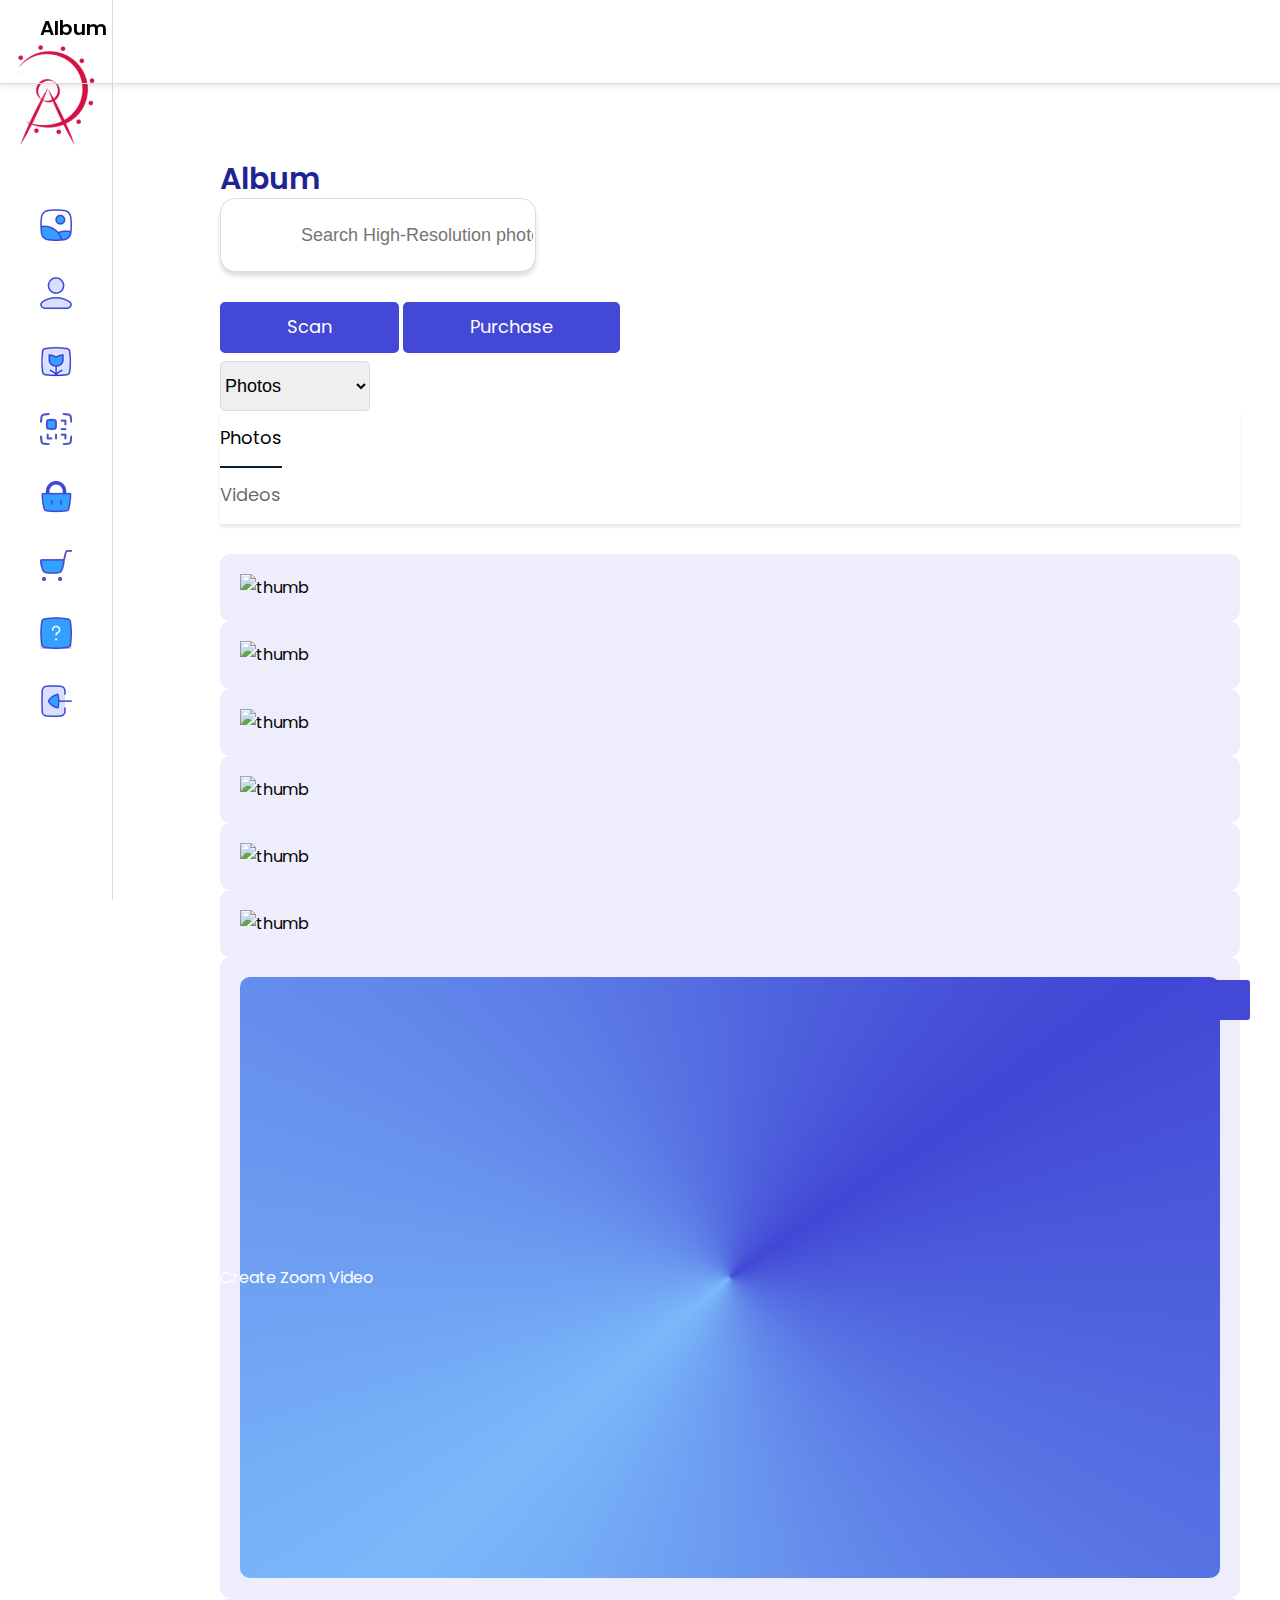
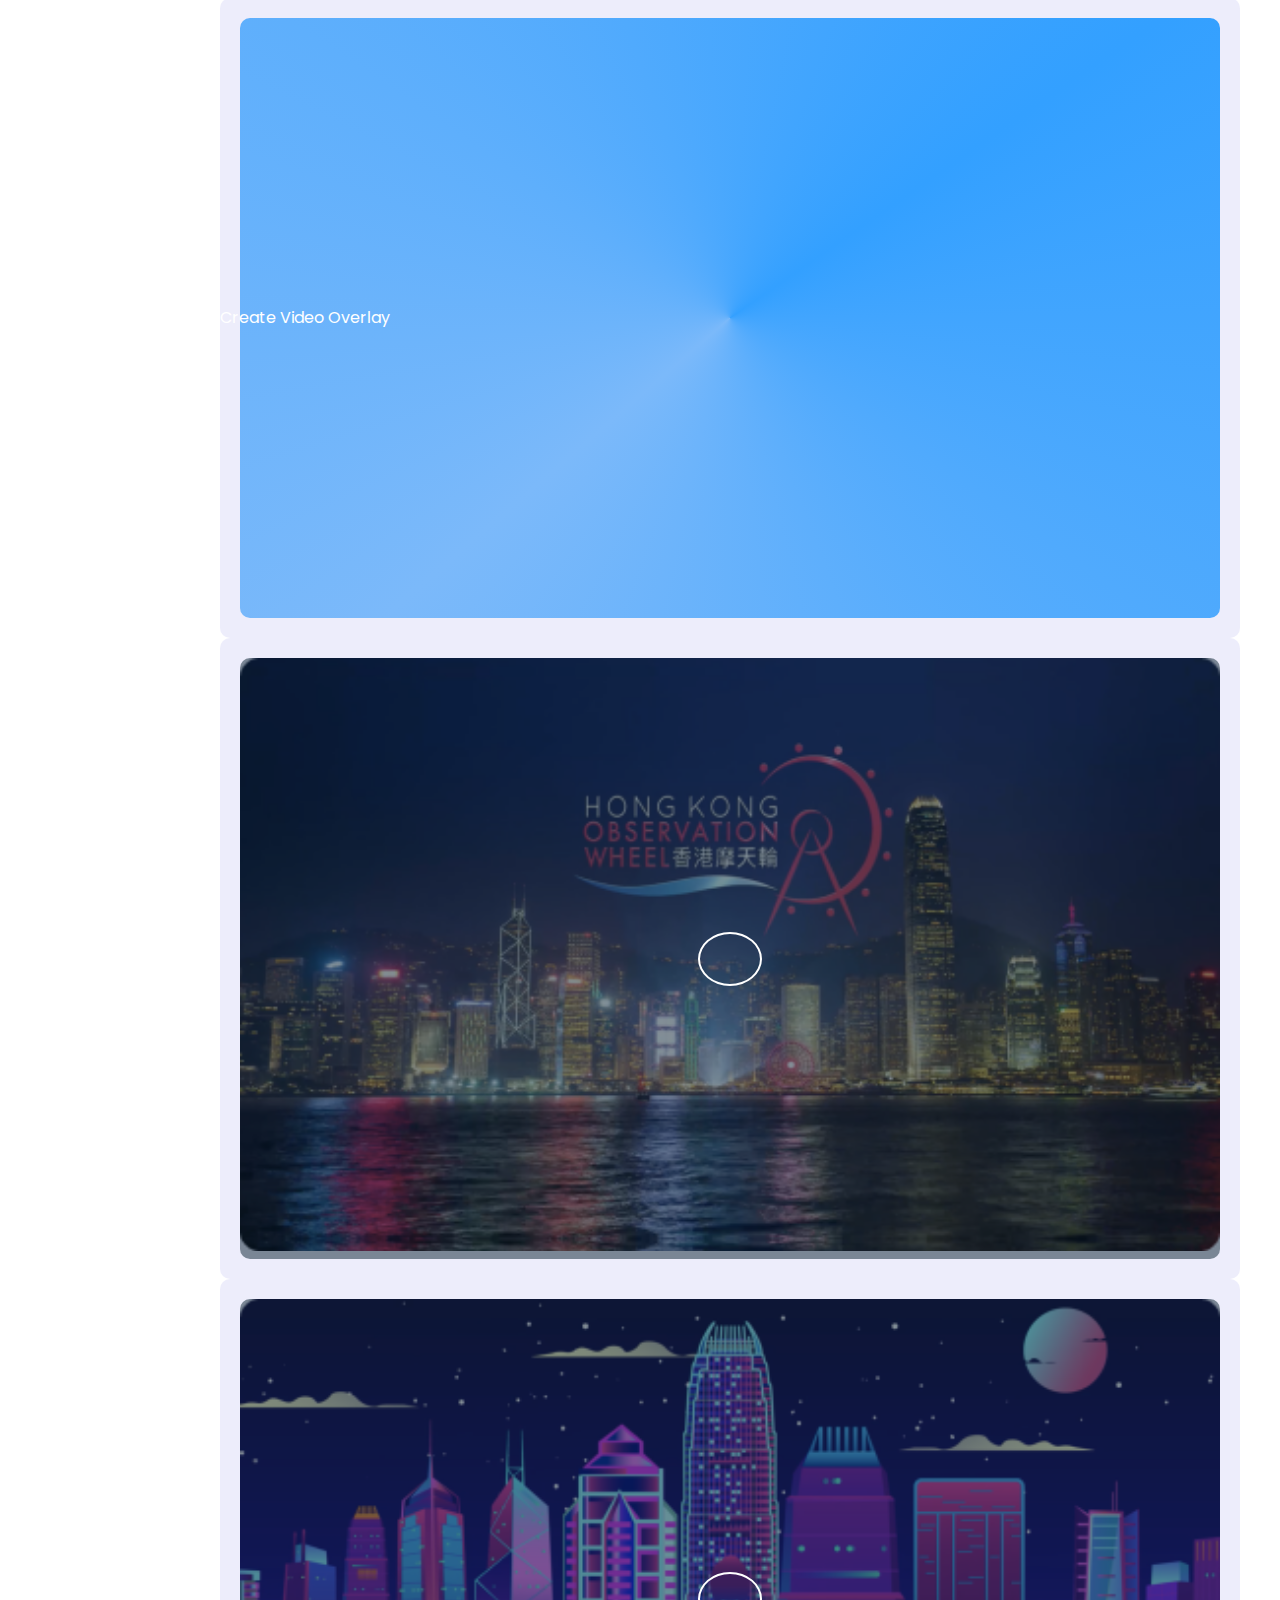
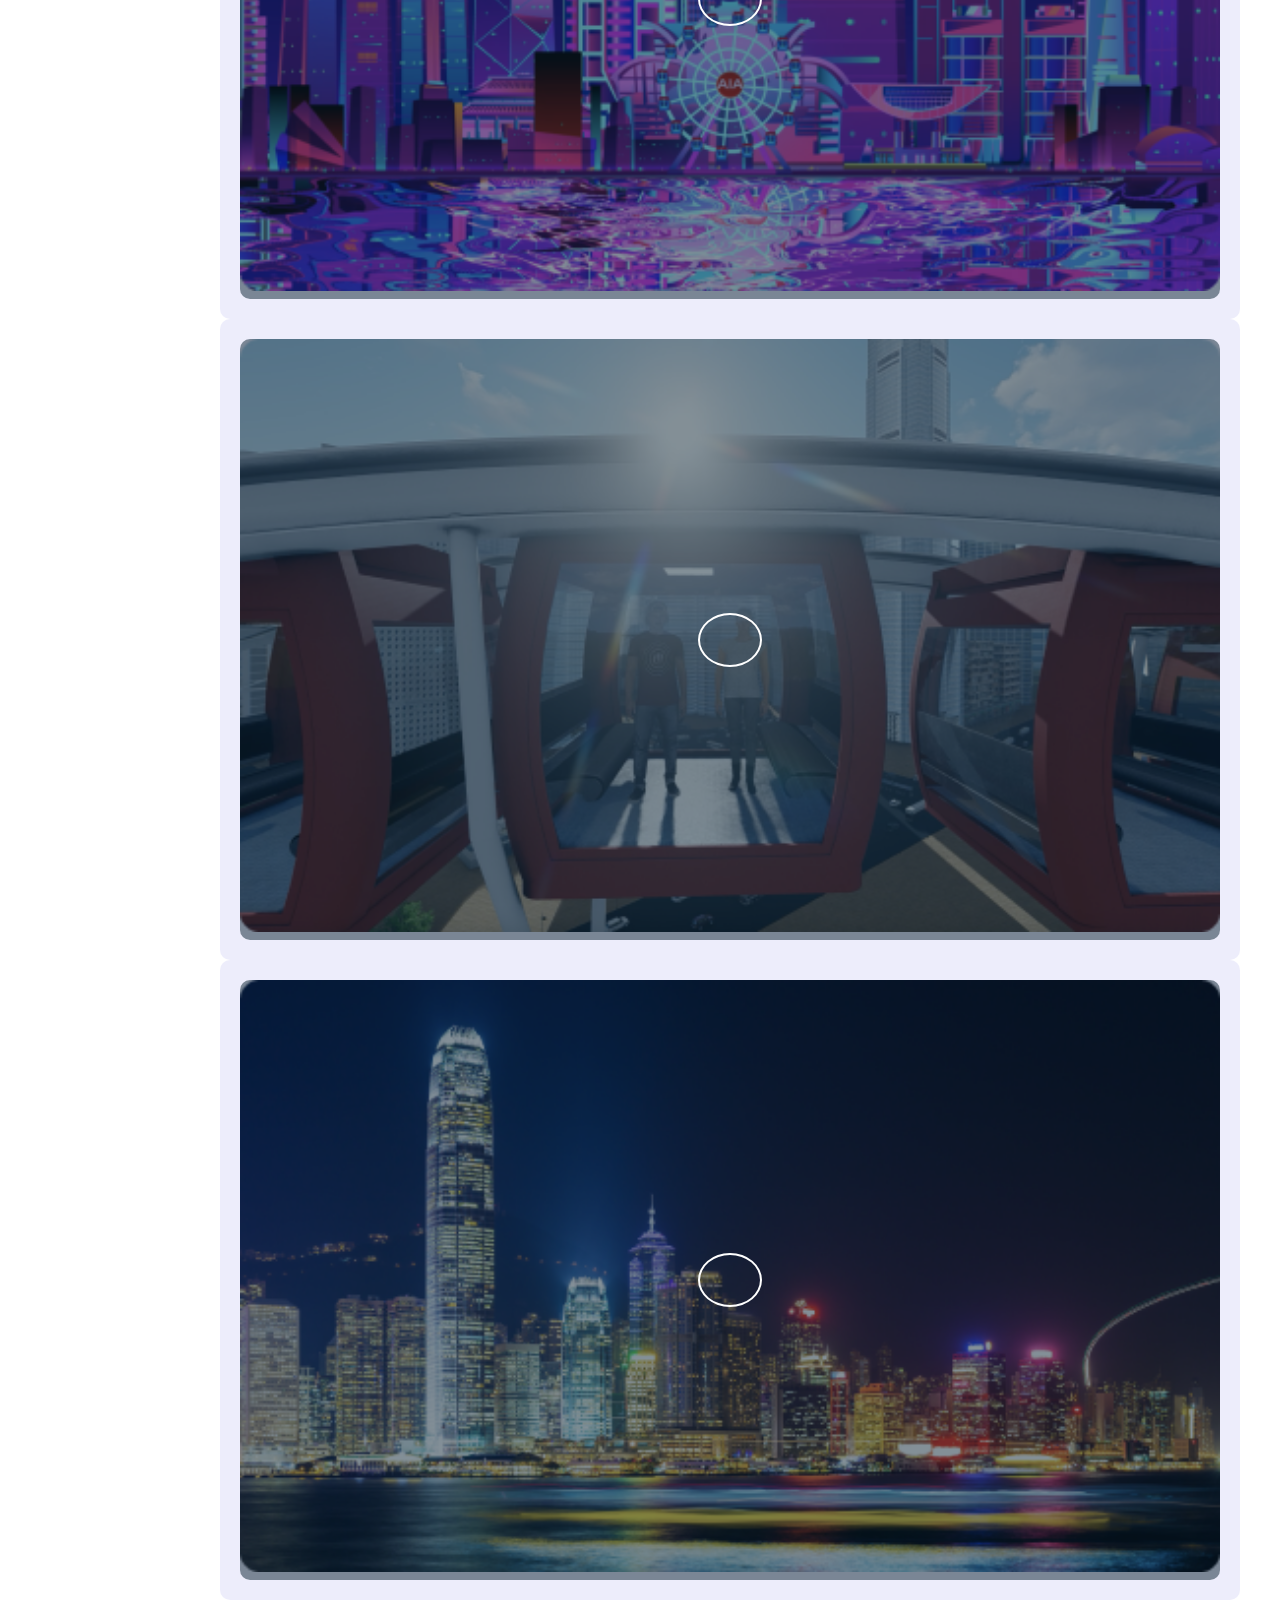
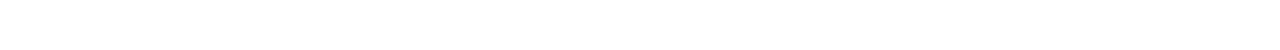
==== commit 3e20f174: "sidebar menu running" ====
--- a/src/index.html
+++ b/src/index.html
@@ -27,7 +27,7 @@
     <div class="overlay"></div>
     <a href="javascript::void(0)" class="scrollToTop"><i class="las la-chevron-up"></i></a>
 <!-- Header Section -->
-<div class="responsive-header d-flex justify-content-between align-items-center bg-white d-lg-none">
+<div class="responsive-header d-flex justify-content-between align-items-center bg-white d-lg-none shadow-none border-0 mb-0">
     <div class="header-trigger"><i class="las la-bars"></i></div>
     <h4 class="page-title">Album</h4>
     <span class="search-trigger"><i class="las la-search"></i></span>
@@ -36,22 +36,43 @@
 
 
 <div class="main-wrapper d-flex flex-wrap">
-    <div class="menu-sidebar">
-        <div class="logo"><img src="assets/images/logo.png" alt="logo"></div>
+    <div class="menu-sidebar  menu-icon-show">
+        <div class="logo menu-icon-text"><img src="assets/images/logo.png" alt="logo"></div>
+        <div class="logo menu-icon px-3"><img src="assets/images/short-logo.png" alt="logo"></div>
         <ul class="menu">
-            <li><a href="index.html"><img src="assets/images/icon/gallery.png" alt="icon"> Gallery</a></li>
-            <li><a href="profile.html"><img src="assets/images/icon/profile.png" alt="icon"> Profile</a></li>
-            <li><a href="package.html"><img src="assets/images/icon/package.png" alt="icon"> Package</a></li>
-            <li><a href="qr.html"><img src="assets/images/icon/qr.png" alt="icon"> My QR</a></li>
-            <li><a href="shop.html"><img src="assets/images/icon/shop.png" alt="icon"> Shop</a></li>
-            <li><a href="cart.html"><img src="assets/images/icon/cart.png" alt="icon"> Cart</a></li>
+            <li>
+                <a class="menu-icon-text" href="index.html"><img src="assets/images/icon/gallery.png" alt="icon"> Gallery</a>
+                <a class="menu-icon" href="index.html"><img src="assets/images/icon/gallery.png" alt="icon"></a>
+            </li>
+            <li>
+                <a class="menu-icon-text" href="profile.html"><img src="assets/images/icon/profile.png" alt="icon"> Profile</a>
+                <a class="menu-icon" href="profile.html"><img src="assets/images/icon/profile.png" alt="icon"></a>
+            </li>
+            <li>
+                <a class="menu-icon-text" href="package.html"><img src="assets/images/icon/package.png" alt="icon"> Package</a>
+                <a class="menu-icon" href="package.html"><img src="assets/images/icon/package.png" alt="icon"></a>
+            </li>
+            <li>
+                <a class="menu-icon-text" href="qr.html"><img src="assets/images/icon/qr.png" alt="icon"> My QR</a>
+                <a class="menu-icon" href="qr.html"><img src="assets/images/icon/qr.png" alt="icon"></a>
+            </li>
+            <li>
+                <a class="menu-icon-text" href="shop.html"><img src="assets/images/icon/shop.png" alt="icon"> Shop</a>
+                <a class="menu-icon" href="shop.html"><img src="assets/images/icon/shop.png" alt="icon"></a>
+            </li>
+            <li>
+                <a class="menu-icon-text" href="cart.html"><img src="assets/images/icon/cart.png" alt="icon"> Cart</a>
+                <a class="menu-icon" href="cart.html"><img src="assets/images/icon/cart.png" alt="icon"></a>
+            </li>
         </ul>
-        <ul class="menu mt-auto">
-            <li>
-                <a href="faq.html"><img src="assets/images/icon/faq.png" alt="icon"> FAQs</a>
-            </li>
-            <li>
-                <a href="logout.html"><img src="assets/images/icon/logout.png" alt="icon"> Logout</a>
+        <ul class="menu mt-auto menu-icon-show">
+            <li>
+                <a class="menu-icon-text" href="faq.html"><img src="assets/images/icon/faq.png" alt="icon"> FAQs</a>
+                <a class="menu-icon" href="faq.html"><img src="assets/images/icon/faq.png" alt="icon"></a>
+            </li>
+            <li>
+                <a class="menu-icon-text" href="javascript:void(0)" class="logout-btn"><img src="assets/images/icon/logout.png" alt="icon"> Logout</a>
+                <a class="menu-icon" href="javascript:void(0)" class="logout-btn"><img src="assets/images/icon/logout.png" alt="icon"></a>
             </li>
         </ul>
     </div>
@@ -193,7 +214,7 @@
 <!-- Share Popup -->
 <div class="popup-wrapper share-modal">
     <p class="text-center fs--20px mb-3 mb-sm-4">Share in you social networks </p>
-    <ul class="social-links d-flex flex-wrap gap-3">
+    <ul class="social-links d-flex flex-wrap gap-3 justify-content-center">
         <li><a href="javascript:void(0)"><i class="fas fa-copy"></i></a></li>
         <li><a href=""><i class="fab fa-facebook-f"></i></a></li>
         <li><a href=""><i class="fab fa-twitter"></i></a></li>
@@ -212,6 +233,17 @@
 </div>
 <!-- Share Success -->
 
+<!-- Logout Success -->
+<div class="popup-wrapper logout-modal">
+    <div class="text-center">
+        <img src="assets/images/icon/alert.png" alt="thumb" class="mw-100">
+        <h4 class="mb-4 mb-sm-5 mt-4">Are You Sure !</h4>
+    </div>
+    <a href="javascript:void(0)" class="cmn--btn d-block text-center mt-3 mt-sm-4 download-btn">Confirm</a>
+    <a href="javascript:void(0)" class="cmn--btn d-block text-center mt-3 mt-sm-4 active share-btn">Cancel</a>
+</div>
+<!-- Logout Success -->
+
 
 
 <!-- jQuery library -->
--- a/src/assets/css/main.css
+++ b/src/assets/css/main.css
@@ -201,14 +201,20 @@
     height: 100%;
     left: 0;
     top: 0;
-    z-index: -999;
+    visibility: hidden;
+    opacity: 0;
+    z-index: 1;
 }
 
 .overlay.active {
     z-index: 111;
+    visibility: visible;
+    opacity: 1;
 }
 
 .overlay.active-color {
+    visibility: visible;
+    opacity: 1;
     z-index: 111;
     background-color: hsl(var(--dark)/0.6);
 }
@@ -256,7 +262,7 @@
 }
 
 .pt-50 {
-    padding-top: clamp(35px, 6vw, 50px);
+    padding-top: clamp(35px, 4vw, 50px);
 }
 
 .pb-120 {
@@ -276,7 +282,7 @@
 }
 
 .pb-50 {
-    padding-bottom: clamp(35px, 6vw, 50px);
+    padding-bottom: clamp(35px, 4vw, 50px);
 }
 
 .mt-10 {
@@ -379,7 +385,11 @@
     justify-content: center;
 }
 
-.body-content, .menu-sidebar, .custom--checkbox label::before, .btn,
+.body-content, .menu-sidebar, .gallery-modal,
+.share-modal,
+.success-modal,
+.logout-modal,
+.package-modal, .custom--checkbox label::before, .btn,
 .cmn--btn, a,
 img,
 .name, .overlay {
@@ -1164,7 +1174,7 @@
 }
 
 .table tbody tr:nth-child(even) {
-    background: hsl(var(--light));
+    background: hsl(var(--light-400));
 }
 
 .table .amount span {
@@ -1594,6 +1604,22 @@
     color: hsl(var(--base));
 }
 
+@media (max-width: 1399px) {
+    .social-links li a {
+        width: 50px;
+        height: 50px;
+        font-size: 18px;
+    }
+}
+
+@media (max-width: 575px) {
+    .social-links li a {
+        width: 40px;
+        height: 40px;
+        font-size: 16px;
+    }
+}
+
 .social-links li a:hover {
     color: hsl(var(--white));
     background-color: hsl(var(--base));
@@ -1609,6 +1635,9 @@
     width: 100%;
     z-index: 110;
     padding: 15px 40px;
+    border-bottom: 1px solid hsl(var(--border));
+    box-shadow: 0 2px 5px hsl(var(--dark)/0.1);
+    margin-bottom: 25px;
 }
 
 @media (max-width: 767px) {
@@ -1692,7 +1721,7 @@
     font-size: 20px;
 }
 
-@media (max-width: 1199px) {
+@media (max-width: 1399px) {
     .search-form .form--control {
         font-size: 18px;
         height: 70px;
@@ -1840,22 +1869,38 @@
 
 .gallery-modal,
 .share-modal,
-.success-modal {
+.success-modal,
+.logout-modal,
+.package-modal {
     position: fixed;
     top: 50%;
     left: 50%;
-    transform: translate(-50%, -50%);
+    transform: translate(-50%, -50%) scale(0.8);
     max-width: 710px;
     width: 100%;
     z-index: 111;
-    display: none;
+    visibility: hidden;
+    opacity: 0;
     overflow: auto;
+    box-shadow: 0 5px 25px hsl(var(--dark)/0.15);
+}
+
+.gallery-modal.active,
+.share-modal.active,
+.success-modal.active,
+.logout-modal.active,
+.package-modal.active {
+    visibility: visible;
+    opacity: 1;
+    transform: translate(-50%, -50%) scale(1);
 }
 
 @media (max-width: 991px) {
     .gallery-modal,
 .share-modal,
-.success-modal {
+.success-modal,
+.logout-modal,
+.package-modal {
         padding: 30px;
         width: 90%;
     }
@@ -1864,13 +1909,15 @@
 @media (max-width: 575px) {
     .gallery-modal,
 .share-modal,
-.success-modal {
+.success-modal,
+.logout-modal,
+.package-modal {
         padding: 20px;
     }
 }
 
-.share-modal {
-    width: auto;
+.logout-modal {
+    max-width: 450px;
 }
 
 .popup-wrapper {
@@ -1880,12 +1927,20 @@
 }
 
 .success-modal {
-    width: 450px;
-    height: 400px;
+    max-width: 450px;
+    max-height: 400px;
+    width: 90%;
+    height: 100%;
     background-color: hsl(var(--white));
     border-radius: 20px;
     text-align: center;
     vertical-align: center;
+}
+
+@media (max-width: 767px) {
+    .success-modal {
+        max-height: 300px;
+    }
 }
 
 .modal-close {
@@ -1926,6 +1981,31 @@
     }
 }
 
+.menu-sidebar .menu-icon,
+.menu-sidebar .menu-icon-text {
+    display: none;
+}
+
+.menu-sidebar.menu-icon-show {
+    width: auto;
+}
+
+.menu-sidebar.menu-icon-show .menu-icon {
+    display: block;
+}
+
+.menu-sidebar.menu-icon-show .menu-icon img {
+    margin: 0 auto;
+}
+
+.menu-sidebar.menu-icon-text-show .menu-icon-text {
+    display: block;
+}
+
+.menu-sidebar.menu-icon-text-show .menu-icon-text img {
+    margin: 0 auto;
+}
+
 .menu li {
     width: 100%;
 }
@@ -1994,6 +2074,10 @@
 
 .search-trigger {
     font-size: 22px;
+}
+
+.user-wrapper {
+    gap: 30px 50px;
 }
 
 .user-wrapper .user-thumb {
@@ -2010,6 +2094,12 @@
     display: block;
 }
 
+@media (max-width: 767px) {
+    .user-wrapper .user-content {
+        width: 100%;
+    }
+}
+
 .user-wrapper .cmn--btn {
     border-radius: 25px;
 }
@@ -2020,6 +2110,13 @@
     background: #f9f9f9;
 }
 
+@media (max-width: 575px) {
+    .package-table {
+        padding: 0;
+        background-color: transparent;
+    }
+}
+
 .package-table .badge {
     width: 70px;
     padding-left: 0px;
@@ -2033,9 +2130,10 @@
 }
 
 .package-item {
-    border-radius: 12px;
+    border-radius: 20px;
     overflow: hidden;
     box-shadow: 0px 0px 3px hsl(var(--dark)/0.5);
+    background-color: hsl(var(--white));
 }
 
 .package-item__thumb {
@@ -2052,6 +2150,13 @@
     border-radius: 10px;
 }
 
+@media (max-width: 767px) {
+    .package-item__thumb .base {
+        font-size: 15px;
+        border-radius: 5px;
+    }
+}
+
 .package-item__thumb img {
     width: 100%;
 }
@@ -2072,6 +2177,10 @@
 .package-item .cmn--btn:hover {
     background-color: hsl(var(--base));
     color: hsl(var(--white));
+}
+
+.package-item.style--two .cmn--btn {
+    border-radius: 10px;
 }
 
 .filter li a {
@@ -2148,8 +2257,10 @@
     width: 100%;
 }
 
-.cart-table tr {
-    background-color: transparent !important;
+@media (min-width: 768px) {
+    .cart-table tr {
+        background-color: transparent !important;
+    }
 }
 
 .cart-table th {
@@ -2161,6 +2272,24 @@
     border-radius: 10px;
     overflow: hidden;
     border: 1px solid hsl(var(--border));
+    max-width: 120px;
+}
+
+@media (max-width: 575px) {
+    .cart-table .thumb {
+        max-width: 80px;
+    }
+}
+
+.cart-table .thumb img {
+    width: 100%;
+    object-fit: contain;
+}
+
+@media (max-width: 575px) {
+    .cart-table .title {
+        font-size: 15px;
+    }
 }
 
 .cart-table .cross {
@@ -2168,17 +2297,19 @@
     color: hsl(var(--base));
 }
 
-.cart-control-bg {
-    background-color: hsl(var(--base)/0.05);
-    border-radius: 5px;
-}
-
 .cart-control-bg .minus-plus {
     color: hsl(var(--base-three));
+    padding: 10px;
+    background-color: hsl(var(--base)/0.05);
+    height: 45px;
 }
 
 .cart-control-bg .product-number {
     background-color: transparent;
+    padding: 10px;
+    background-color: hsl(var(--base)/0.05);
+    height: 45px;
+    border-radius: 0;
 }
 
 .cart-bottom {
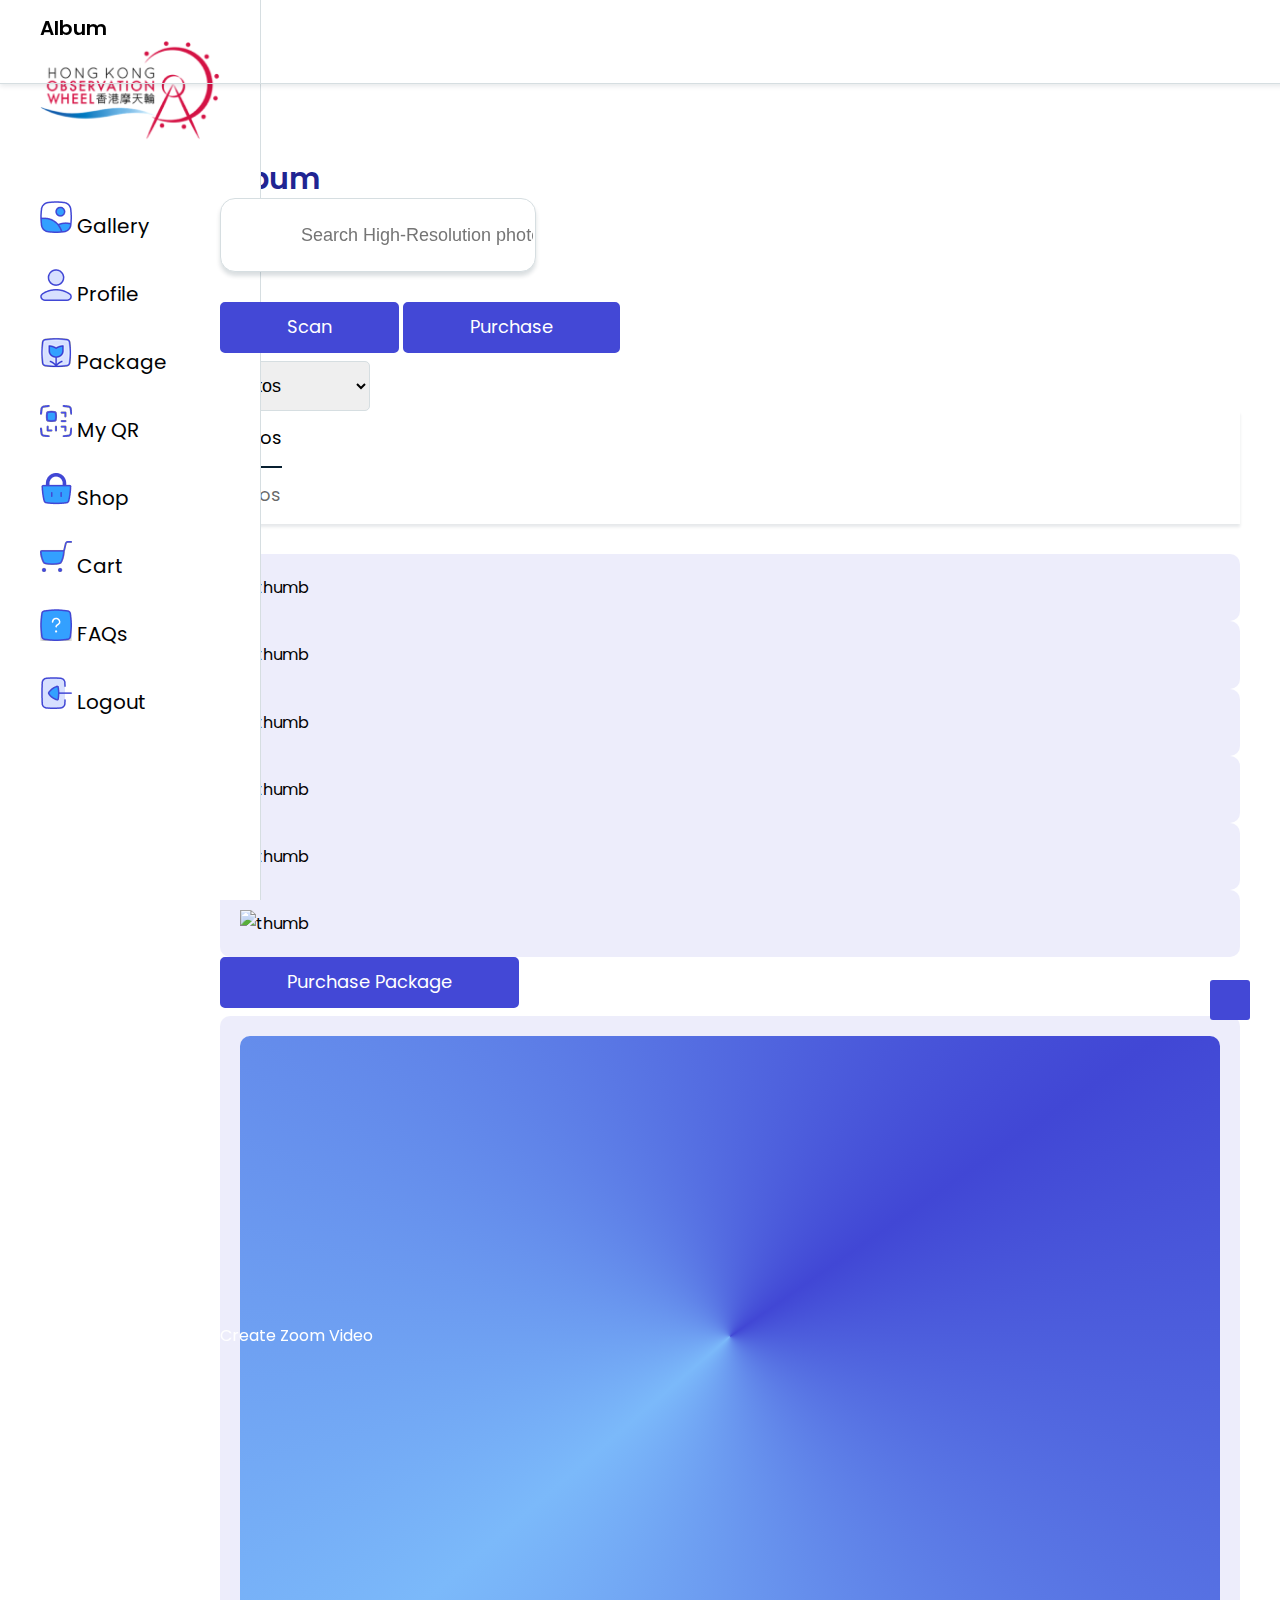
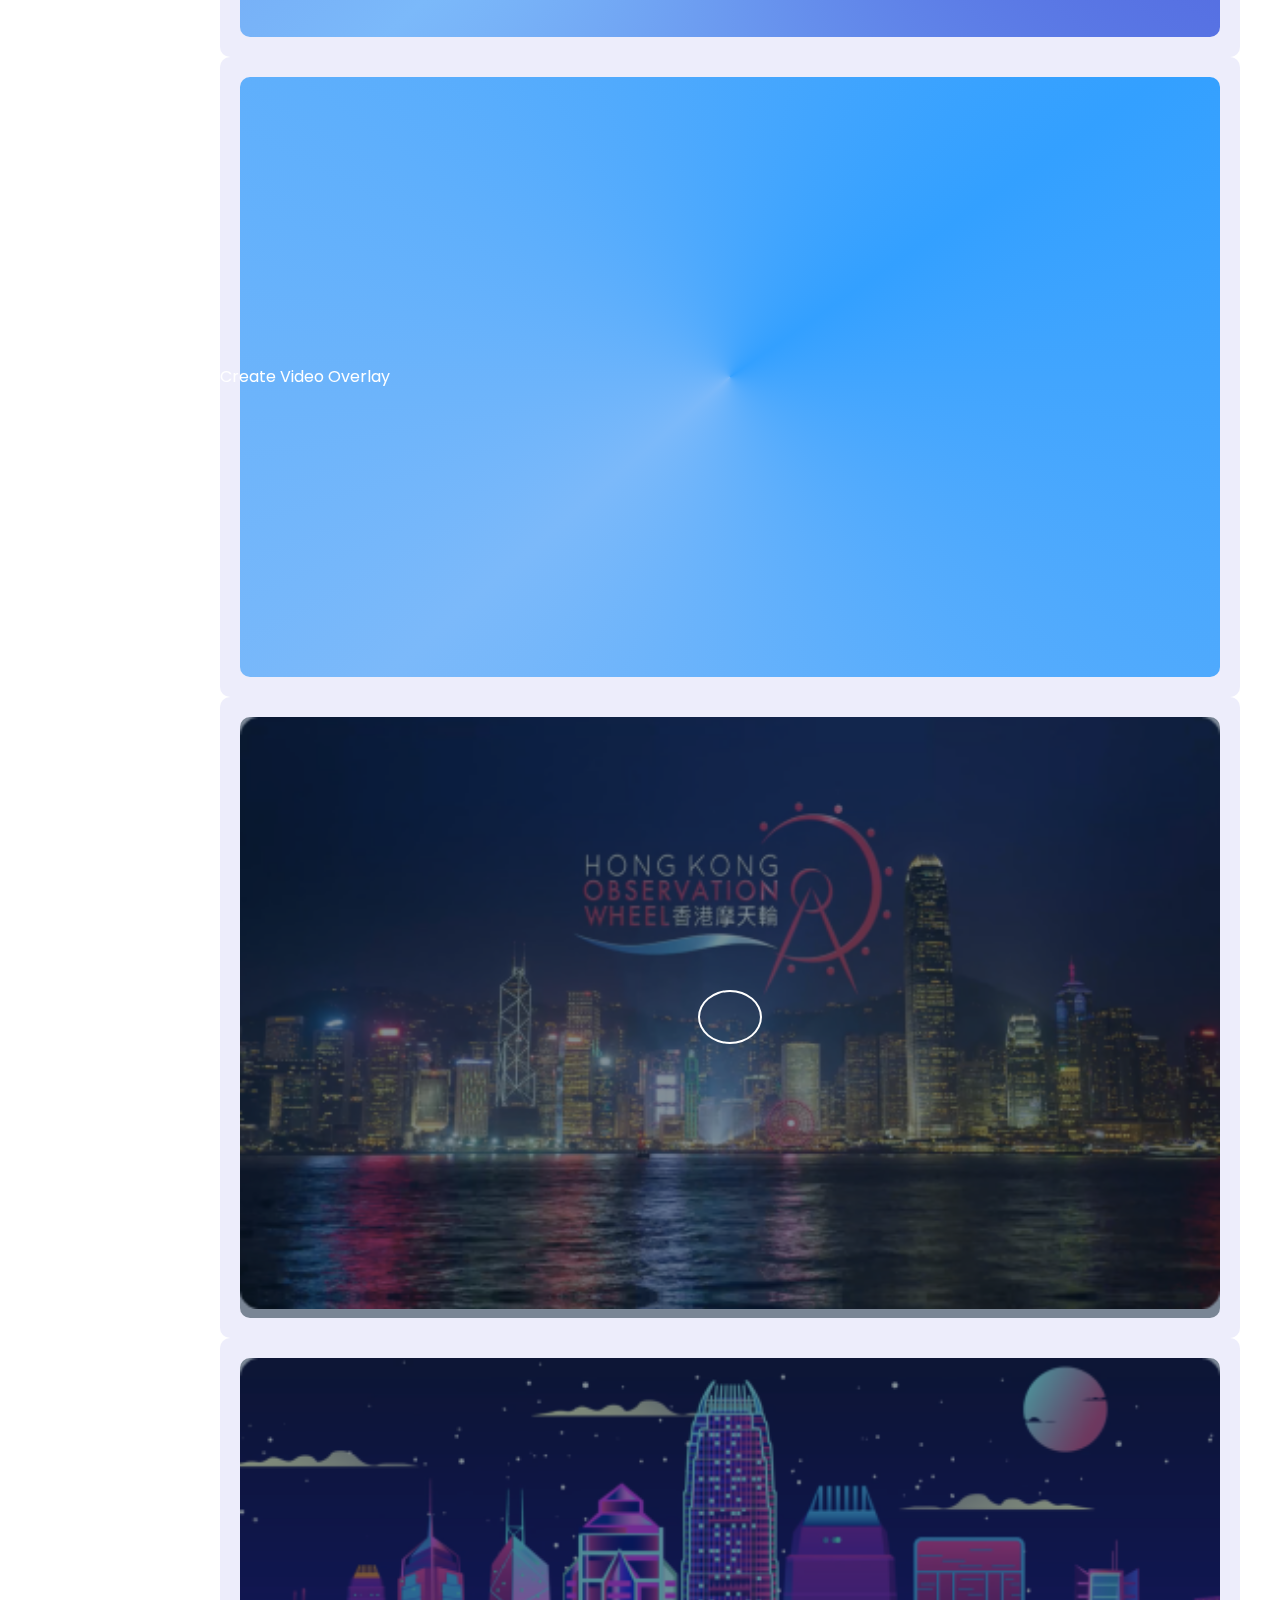
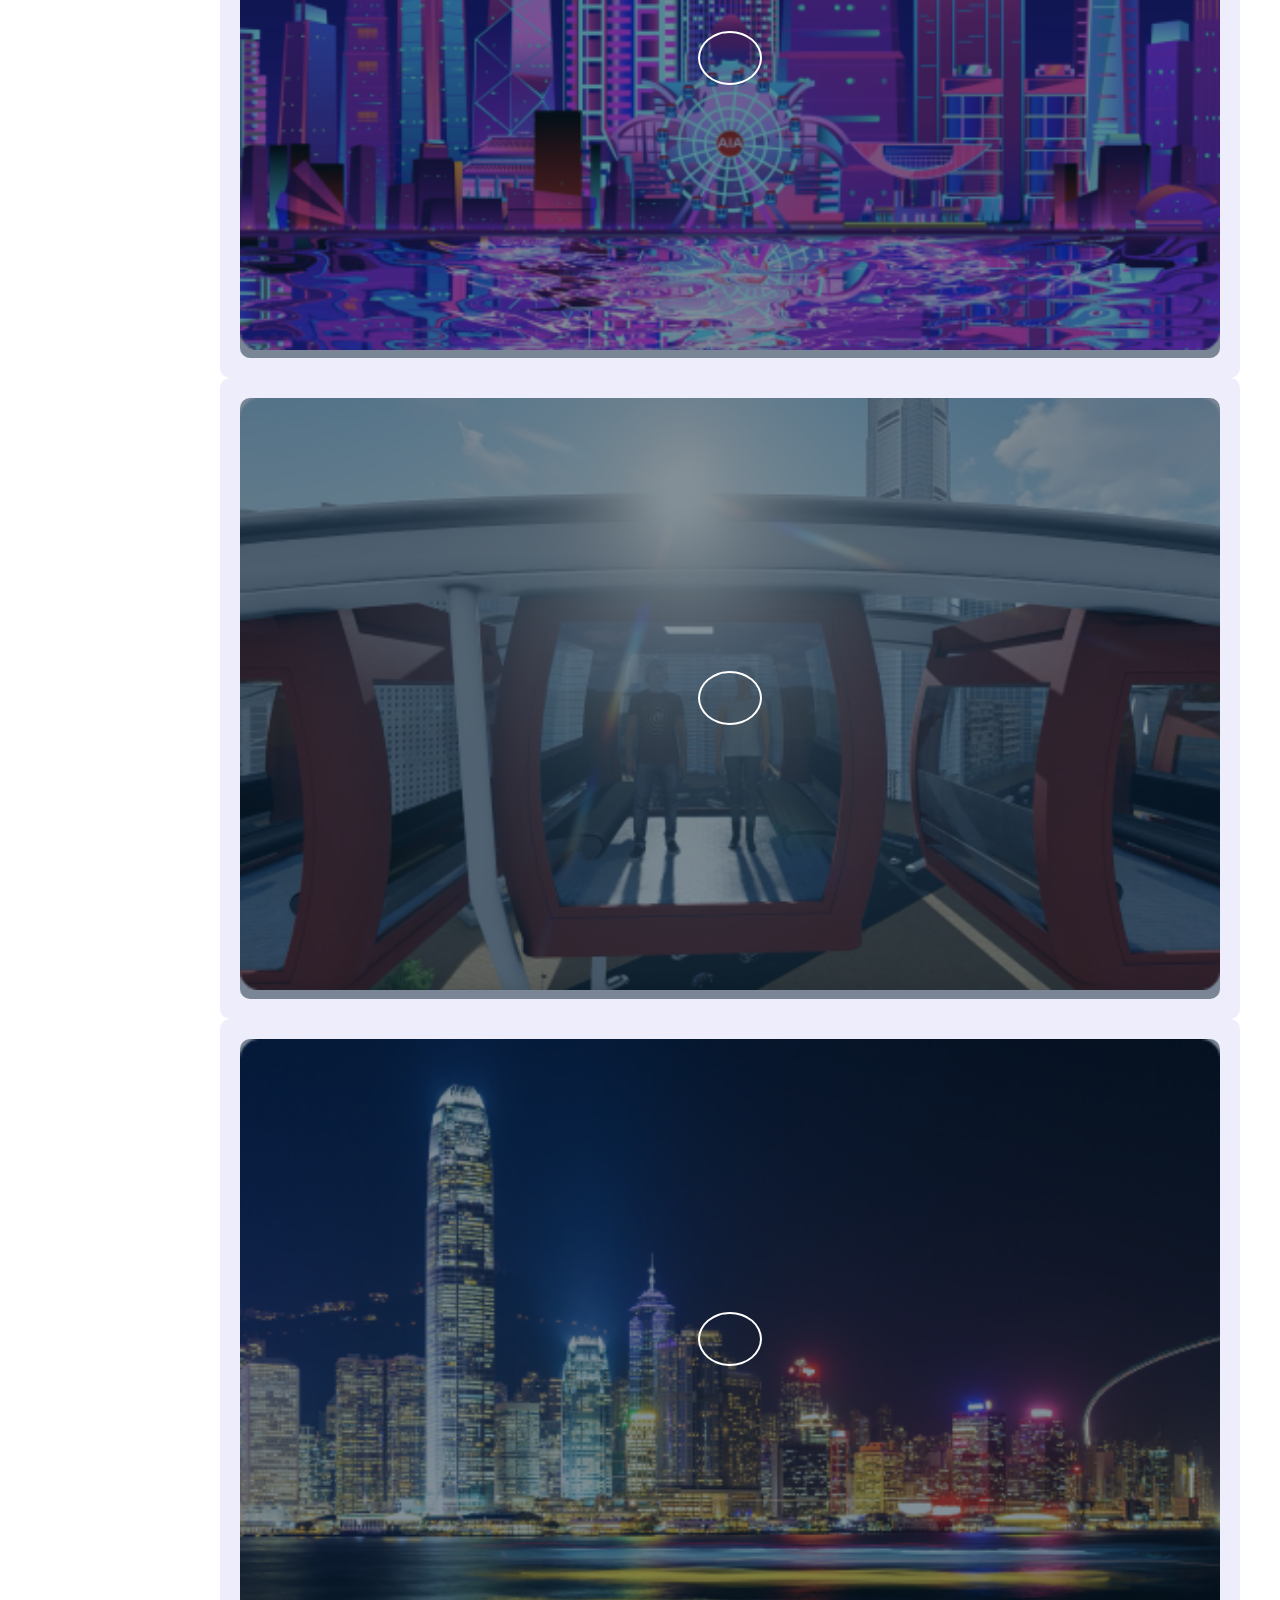
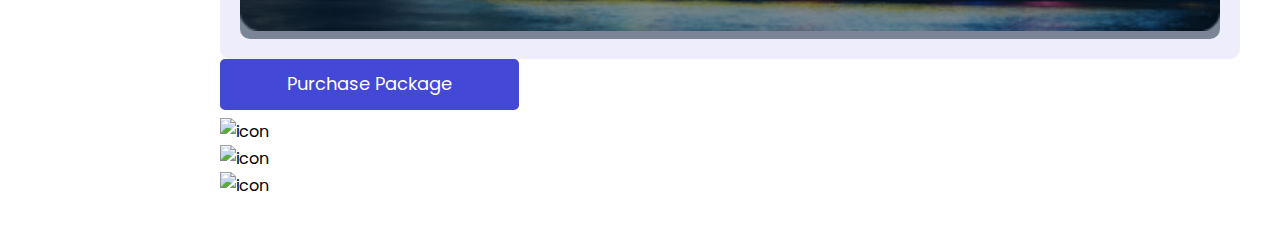
==== commit 8fb4cb3d: "final done for delivery" ====
--- a/src/index.html
+++ b/src/index.html
@@ -36,7 +36,7 @@
 
 
 <div class="main-wrapper d-flex flex-wrap">
-    <div class="menu-sidebar  menu-icon-show">
+    <div class="menu-sidebar  menu-icon-text-show">
         <div class="logo menu-icon-text"><img src="assets/images/logo.png" alt="logo"></div>
         <div class="logo menu-icon px-3"><img src="assets/images/short-logo.png" alt="logo"></div>
         <ul class="menu">
@@ -71,8 +71,8 @@
                 <a class="menu-icon" href="faq.html"><img src="assets/images/icon/faq.png" alt="icon"></a>
             </li>
             <li>
-                <a class="menu-icon-text" href="javascript:void(0)" class="logout-btn"><img src="assets/images/icon/logout.png" alt="icon"> Logout</a>
-                <a class="menu-icon" href="javascript:void(0)" class="logout-btn"><img src="assets/images/icon/logout.png" alt="icon"></a>
+                <a class="logout-btn menu-icon-text" href="javascript:void(0)" class="logout-btn"><img src="assets/images/icon/logout.png" alt="icon"> Logout</a>
+                <a class="logout-btn menu-icon" href="javascript:void(0)" class="logout-btn"><img src="assets/images/icon/logout.png" alt="icon"></a>
             </li>
         </ul>
     </div>
@@ -136,6 +136,7 @@
                         </div>
                     </div>
                 </div>
+                <a href="#0" class="cmn--btn d-lg-none mt-4 d-block text-center">Purchase Package</a>
             </div>
             <div class="tab-pane fade" id="videos">
                 <div class="gallery-wrapper row gy-xxl-5 g-3 g-md-4">
@@ -198,7 +199,13 @@
                         </div>
                     </div>
                 </div>
-            </div>
+                <a href="#0" class="cmn--btn d-lg-none mt-4 d-block text-center">Purchase Package</a>
+            </div>
+        </div>
+        <div class="responsive-bottom-menu d-flex  justify-content-between align-items-center py-1 px-4 d-lg-none">
+            <div class="icon"><img src="assets/images/icon/gallery2.png" alt="icon"></div>
+            <span class="qr-scan-btn"><img src="assets/images/icon/qr2.png" alt="icon"></span>
+            <div class="icon"><img src="assets/images/icon/more.png" alt="icon"></div>
         </div>
     </div>
 </div>
@@ -239,10 +246,11 @@
         <img src="assets/images/icon/alert.png" alt="thumb" class="mw-100">
         <h4 class="mb-4 mb-sm-5 mt-4">Are You Sure !</h4>
     </div>
-    <a href="javascript:void(0)" class="cmn--btn d-block text-center mt-3 mt-sm-4 download-btn">Confirm</a>
-    <a href="javascript:void(0)" class="cmn--btn d-block text-center mt-3 mt-sm-4 active share-btn">Cancel</a>
+    <a href="javascript:void(0)" class="cmn--btn d-block text-center mt-3 mt-sm-4 ">Confirm</a>
+    <a href="javascript:void(0)" class="cmn--btn d-block text-center mt-3 mt-sm-4 active modal-cancel">Cancel</a>
 </div>
 <!-- Logout Success -->
+
 
 
 
@@ -255,7 +263,6 @@
 <!-- Pluglin Link -->
 <script src="assets/js/lib/slick.min.js"></script>
 <script src="assets/js/lib/magnific-popup.min.js"></script>
-<script src="assets/js/lib/wow.min.js"></script>
 
 <!-- Main js -->
 <script src="assets/js/main.js"></script>
